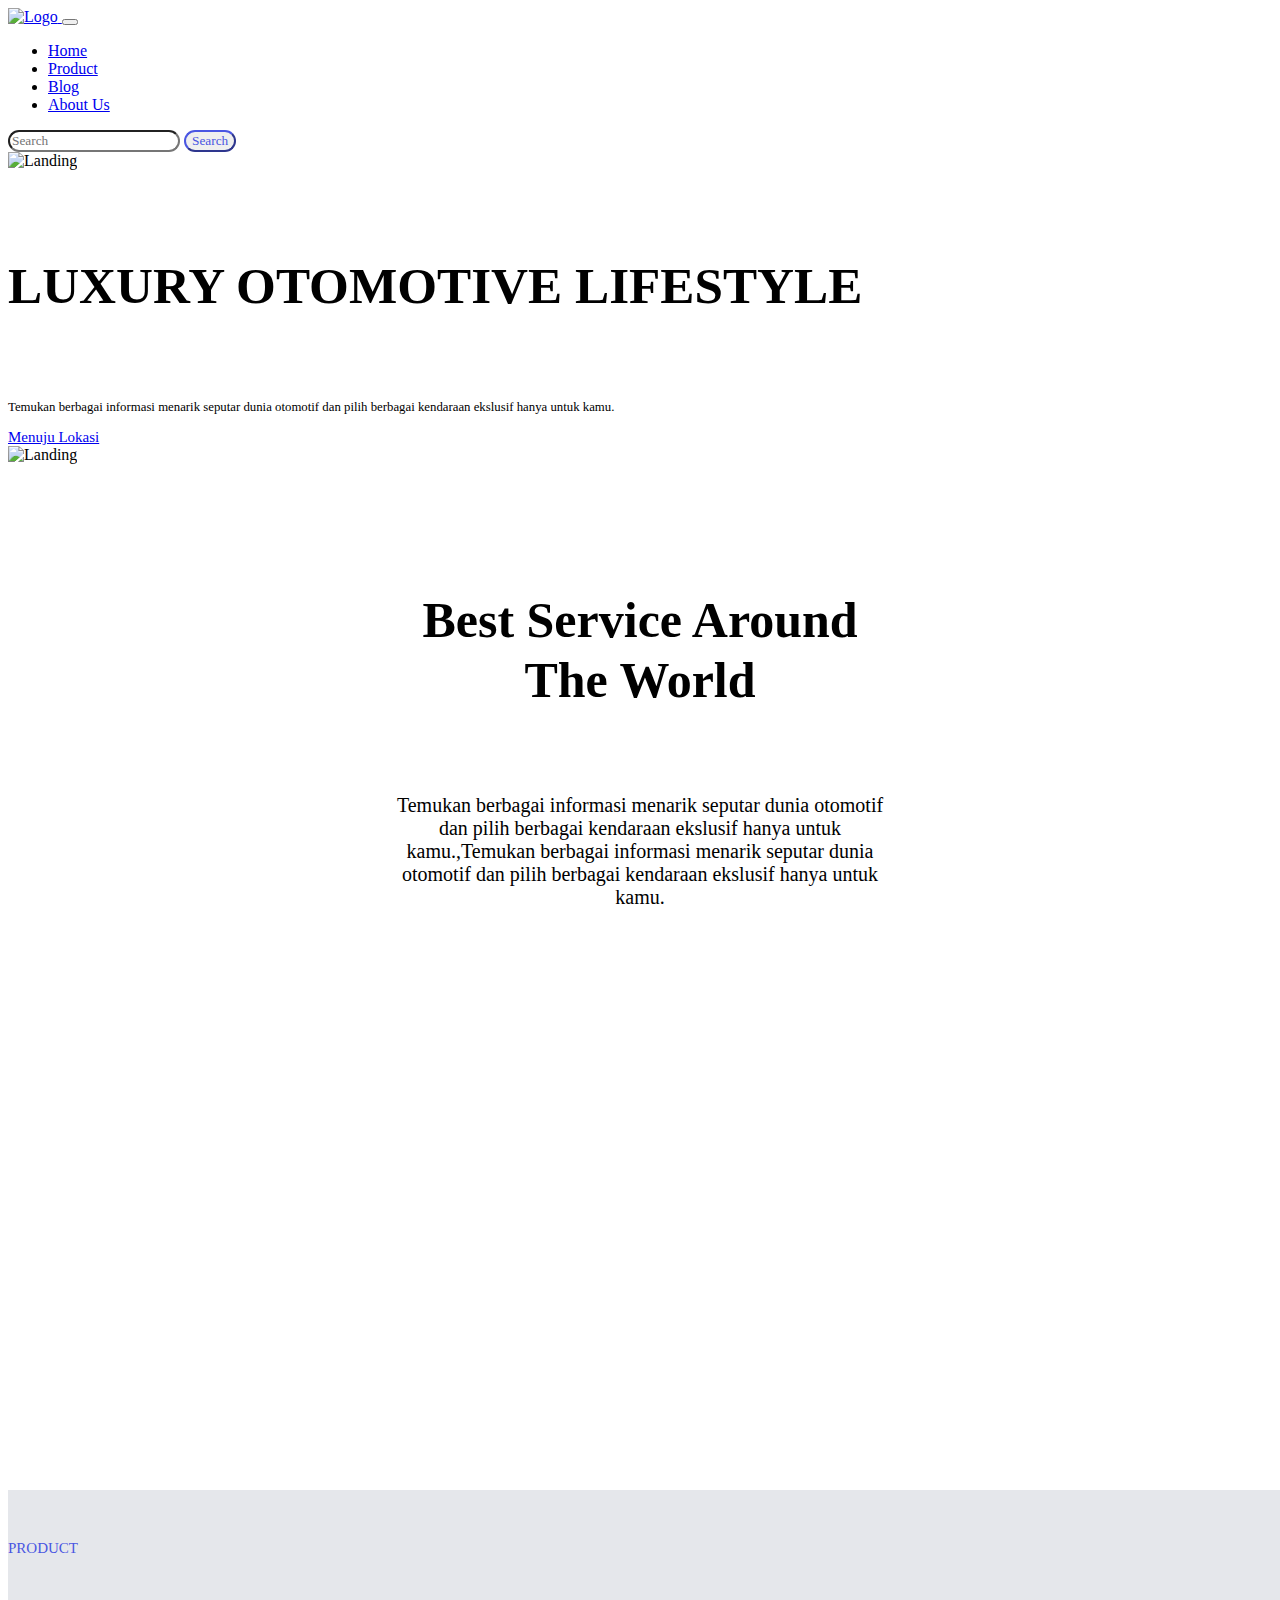
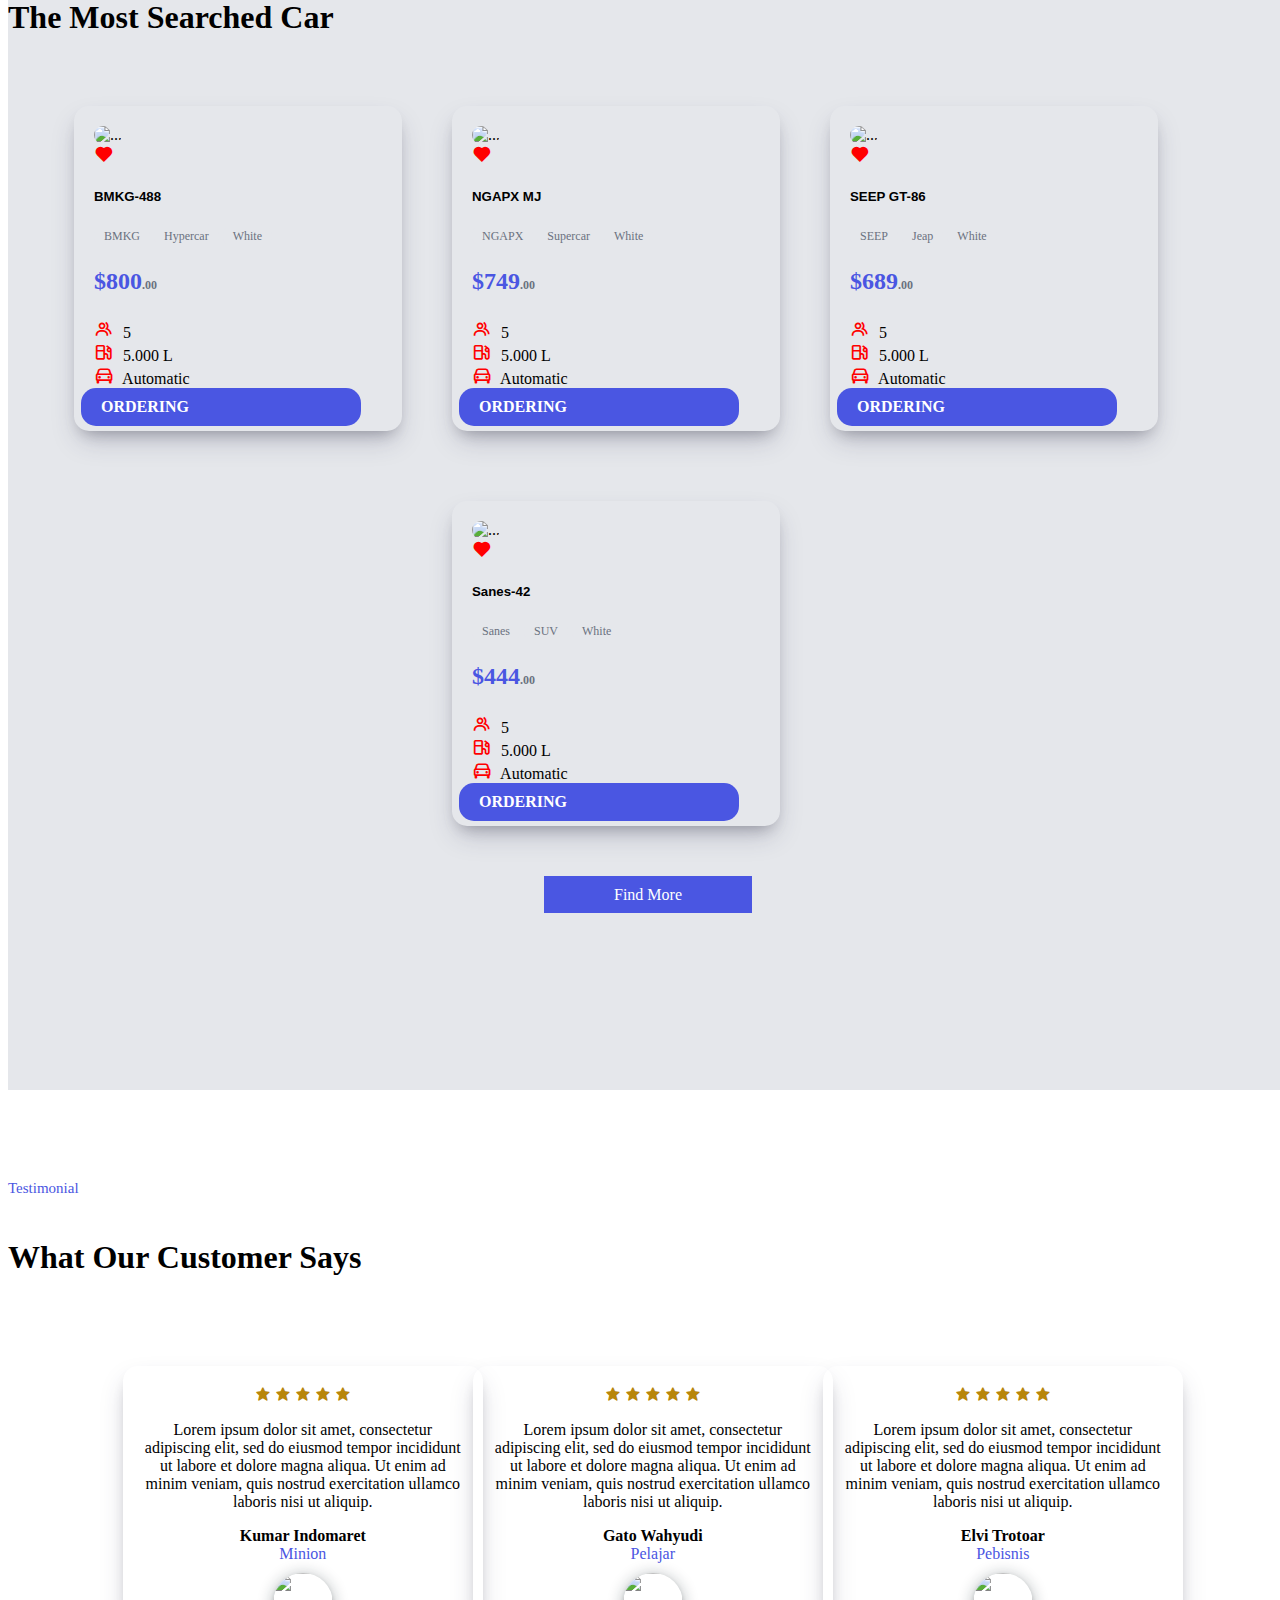
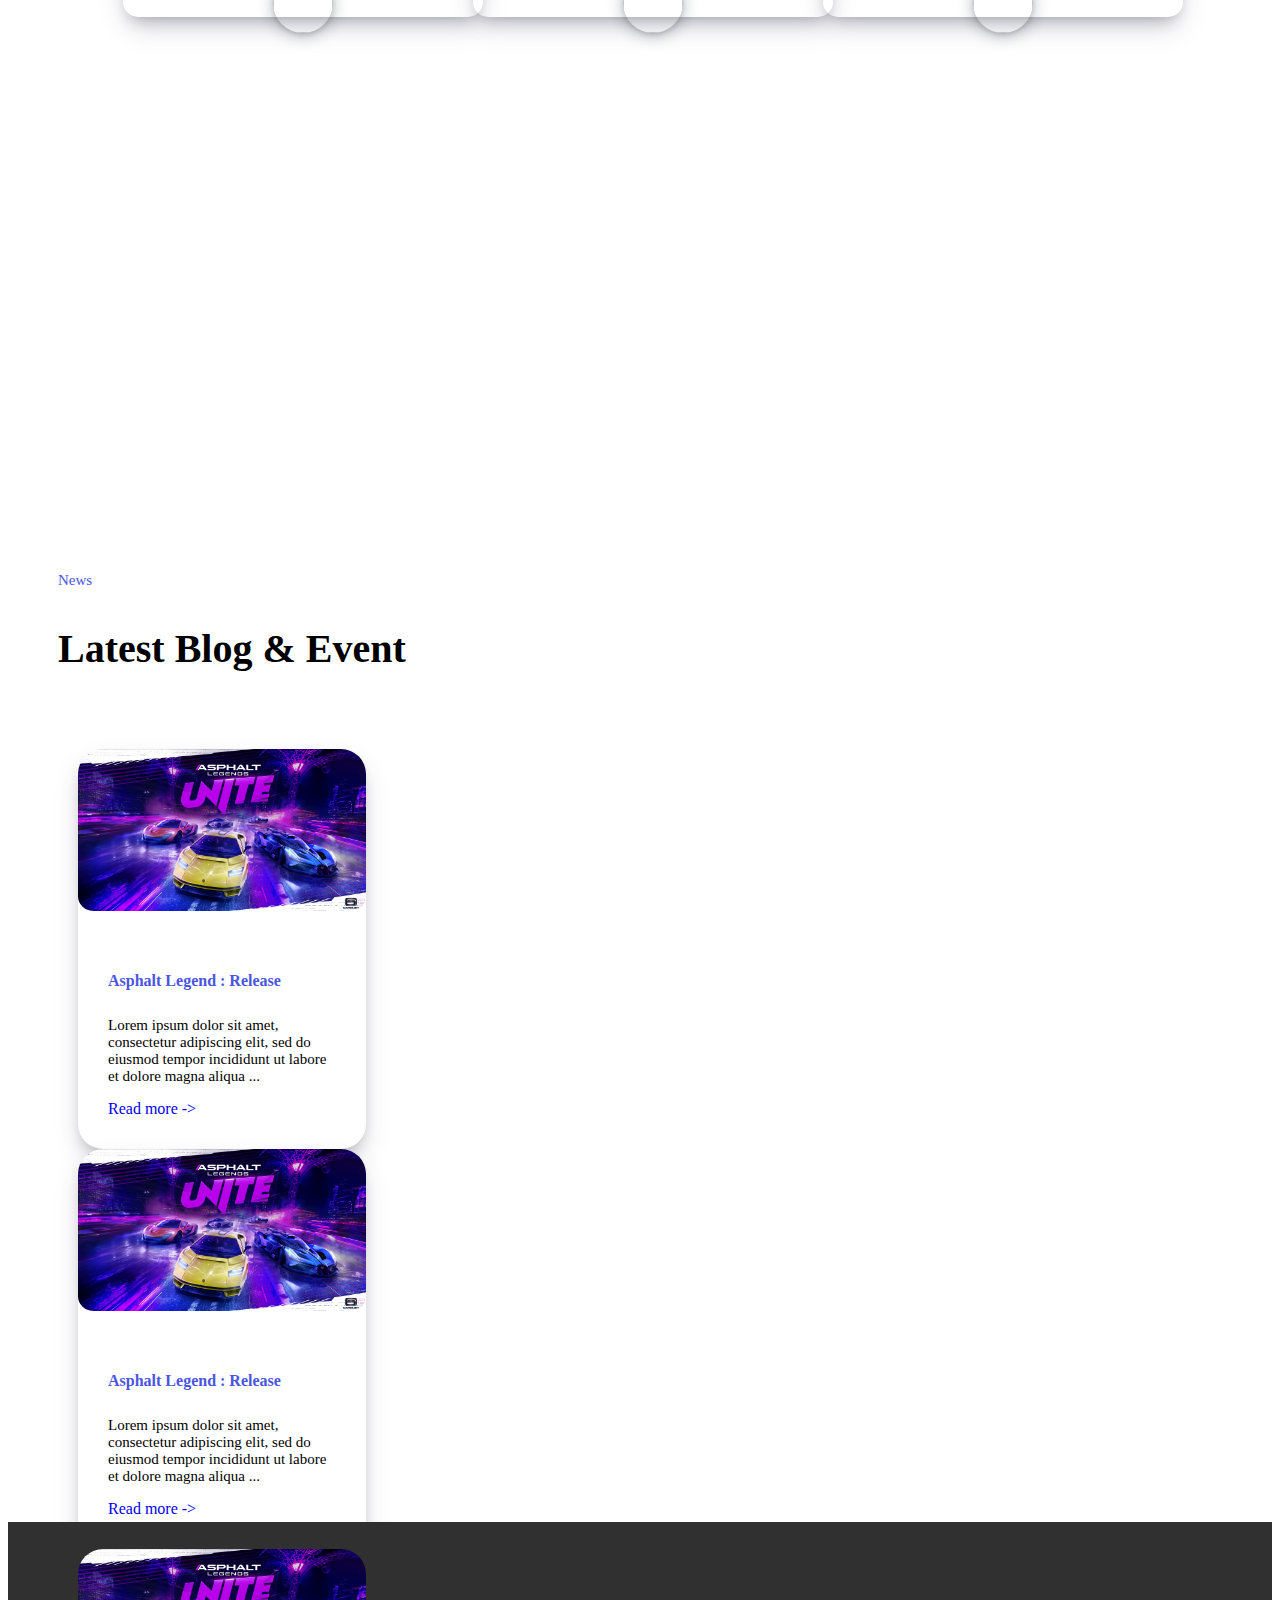
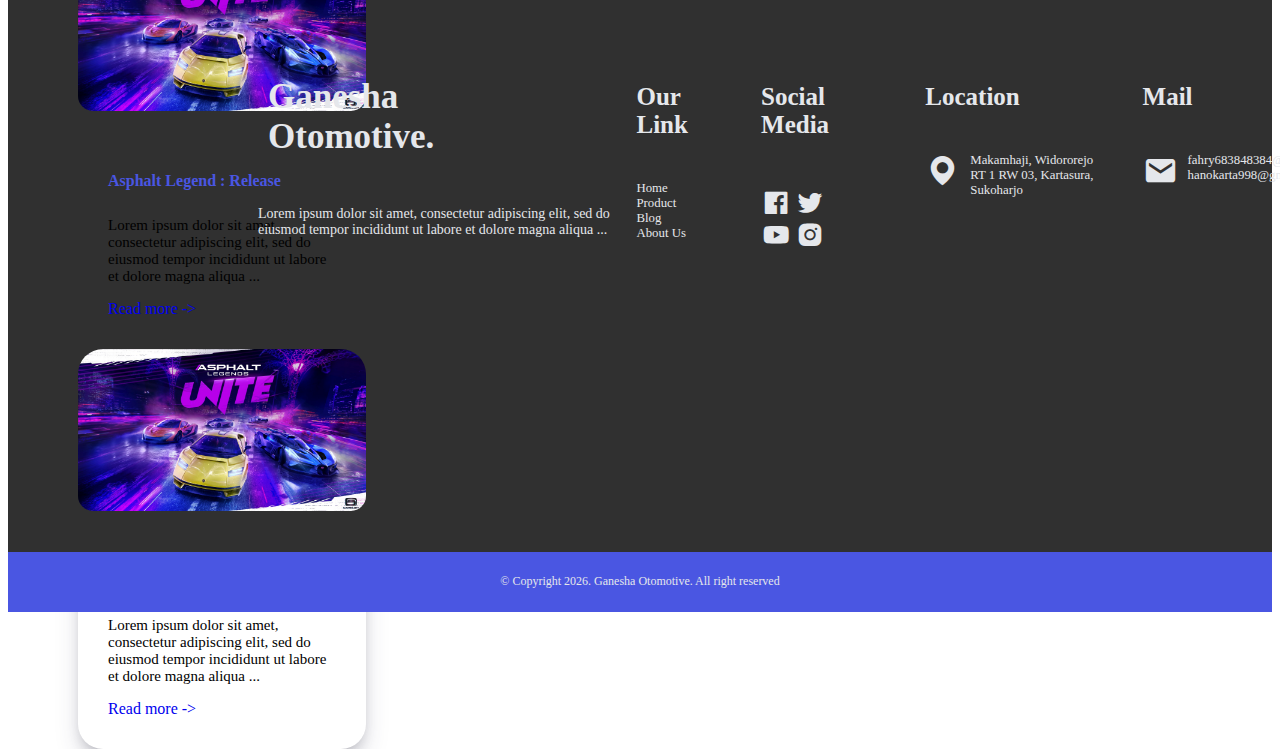
==== index.html @ 3cfb3416 "first commit" ====
<!DOCTYPE html>
<html lang="en">

<head>
    <meta charset="UTF-8">
    <meta name="viewport" content="width=device-width, initial-scale=1.0">

    <link href="https://cdn.jsdelivr.net/npm/bootstrap@5.0.2/dist/css/bootstrap.min.css" rel="stylesheet"
        integrity="sha384-EVSTQN3/azprG1Anm3QDgpJLIm9Nao0Yz1ztcQTwFspd3yD65VohhpuuCOmLASjC" crossorigin="anonymous">
    <link href='https://unpkg.com/boxicons@2.1.4/css/boxicons.min.css' rel='stylesheet'>
    <link rel="shortcut icon" href="/UAS/Assets/favicon.ico" type="image/x-icon">
    <link rel="stylesheet" href="CSS/Home.css">
    <title>Ganesha</title>

    
    <script src="JS/script.js"></script>
</head>

<body>
    <nav class="navbar navbar-expand-lg navbar-light bg-light">
        <div class="container-fluid">
            <a class="navbar-brand" href="/UAS/index.html">
                <img src="/UAS/Assets/Ganesha Logo.png" alt="Logo">
            </a>
            <button class="navbar-toggler" type="button" data-bs-toggle="collapse" data-bs-target="#navbarTogglerDemo01"
                aria-controls="navbarTogglerDemo01" aria-expanded="false" aria-label="Toggle navigation">
                <span class="navbar-toggler-icon"></span>
            </button>
            <div class="collapse navbar-collapse" id="navbarTogglerDemo01">
                <ul class="navbar-nav me-auto mb-2 mb-lg-0 ">
                    <li class="nav-item">
                        <a class="nav-link active" aria-current="page" href="/UAS/index.html">Home</a>
                    </li>
                    <li class="nav-item">
                        <a class="nav-link" aria-current="page" href="/UAS/product.html">Product</a>
                    </li>
                    <li class="nav-item">
                        <a class="nav-link" aria-current="page" href="/UAS/blog.html">Blog</a>
                    </li>
                    <li class="nav-item">
                        <a class="nav-link" aria-current="page" href="/UAS/about.html">About Us</a>
                    </li>
                </ul>
                <form class="d-flex">
                    <input class="form-control me-2" type="search" placeholder="Search" aria-label="Search">
                    <button class="btn btn-outline-success" type="submit">Search</button>
                </form>
            </div>
        </div>
    </nav>

    <header>
        <div class="card bg-grey text-black" id="home">
            <img src="/UAS/Assets/Untitled design (8).png" class="card-img" id="home-img" alt="Landing">
            <div class="card-img-overlay" id="home-overlay">
                <h5 class="card-title" id="home-title">LUXURY OTOMOTIVE LIFESTYLE</h5>
                <p class="card-text" id="home-text">Temukan berbagai informasi menarik seputar dunia otomotif dan pilih
                    berbagai kendaraan ekslusif hanya untuk kamu.</p>
                <a id="scrollButton" href="#" class="btn btn-primary">Menuju Lokasi</a>
            </div>
        </div>
    </header>

    <section>
        <div class="card bg-grey text-black" id="about">
            <img src="/UAS/Assets/Untitled design (9).png" class="card-img" alt="Landing" id="about-img">
            <div class="card-img-overlay" id="about-overlay">
                <h5 class="card-title" id="about-title">Best Service Around The World</h5>
                <p class="card-text" id="about-text">Temukan berbagai informasi menarik seputar dunia otomotif dan pilih
                    berbagai kendaraan
                    ekslusif hanya untuk kamu.,Temukan berbagai informasi menarik seputar dunia otomotif dan pilih
                    berbagai
                    kendaraan ekslusif hanya untuk kamu.</p>
            </div>
        </div>

        <div class="product container-fluid">
            <div class="header-product text-center">PRODUCT</div>
            <h1 class="head-product text-center">The Most Searched Car</h1>
            <div class="row row-product">
                <div class="col-sm-2">
                    <div class="card product-card">
                        <img src="/UAS/Assets/bmw.png" class="card-img-top product-img"
                            alt="...">
                        <div class="position-absolute top-0 end-0 p-2">
                            <i class='bx bxs-heart'></i>
                        </div>
                        <div class="card-body text-center product-body">
                            <h5 class="card-title product-title">BMKG-488</h5>
                            <div class="mb-2">
                                <span class="badge-product">BMKG</span>
                                <span class="badge-product">Hypercar</span>
                                <span class="badge-product">White</span>
                            </div>
                            <p class="price-product">$800<span>.00</span></p>
                            <div class="features d-flex justify-content-center mb-3">
                                <div class="me-3">
                                    <i class='bx bx-group'></i> 5
                                </div>
                                <div class="me-3">
                                    <i class='bx bx-gas-pump'></i> 5.000 L
                                </div>
                                <div>
                                    <i class='bx bx-car'></i> Automatic
                                </div>
                            </div>
                            <div class="btn btn-order">
                                ORDERING
                            </div>
                        </div>
                    </div>
                </div>

                <div class="col-sm-2">
                    <div class="card product-card">
                        <img src="/UAS/Assets/Card-Product.png" class="card-img-top product-img"
                            alt="...">
                        <div class="position-absolute top-0 end-0 p-2">
                            <i class='bx bxs-heart'></i>
                        </div>
                        <div class="card-body text-center product-body">
                            <h5 class="card-title product-title">NGAPX MJ</h5>
                            <div class="mb-2">
                                <span class="badge-product">NGAPX</span>
                                <span class="badge-product">Supercar</span>
                                <span class="badge-product">White</span>
                            </div>
                            <p class="price-product">$749<span>.00</span></p>
                            <div class="features d-flex justify-content-center mb-3">
                                <div class="me-3">
                                    <i class='bx bx-group'></i> 5
                                </div>
                                <div class="me-3">
                                    <i class='bx bx-gas-pump'></i> 5.000 L
                                </div>
                                <div>
                                    <i class='bx bx-car'></i> Automatic
                                </div>
                            </div>
                            <div class="btn btn-order">
                                ORDERING
                            </div>
                        </div>
                    </div>
                </div>

                <div class="col-sm-2">
                    <div class="card product-card">
                        <img src="/UAS/Assets/jeep.png" class="card-img-top product-img"
                            alt="...">
                        <div class="position-absolute top-0 end-0 p-2">
                            <i class='bx bxs-heart'></i>
                        </div>
                        <div class="card-body text-center product-body">
                            <h5 class="card-title product-title">SEEP GT-86</h5>
                            <div class="mb-2">
                                <span class="badge-product">SEEP</span>
                                <span class="badge-product">Jeap</span>
                                <span class="badge-product">White</span>
                            </div>
                            <p class="price-product">$689<span>.00</span></p>
                            <div class="features d-flex justify-content-center mb-3">
                                <div class="me-3">
                                    <i class='bx bx-group'></i> 5
                                </div>
                                <div class="me-3">
                                    <i class='bx bx-gas-pump'></i> 5.000 L
                                </div>
                                <div>
                                    <i class='bx bx-car'></i> Automatic
                                </div>
                            </div>
                            <div class="btn btn-order">
                                ORDERING
                            </div>
                        </div>
                    </div>
                </div>

                <div class="col-sm-2">
                    <div class="card product-card">
                        <img src="/UAS/Assets/ferrari.png" class="card-img-top product-img"
                            alt="...">
                        <div class="position-absolute top-0 end-0 p-2">
                            <i class='bx bxs-heart'></i>
                        </div>
                        <div class="card-body text-center product-body">
                            <h5 class="card-title product-title">Sanes-42</h5>
                            <div class="mb-2">
                                <span class="badge-product">Sanes</span>
                                <span class="badge-product">SUV</span>
                                <span class="badge-product">White</span>
                            </div>
                            <p class="price-product">$444<span>.00</span></p>
                            <div class="features d-flex justify-content-center mb-3">
                                <div class="me-3">
                                    <i class='bx bx-group'></i> 5
                                </div>
                                <div class="me-3">
                                    <i class='bx bx-gas-pump'></i> 5.000 L
                                </div>
                                <div>
                                    <i class='bx bx-car'></i> Automatic
                                </div>
                            </div>
                            <div class="btn btn-order">
                                ORDERING
                            </div>
                        </div>
                    </div>
                </div>
            </div>
            <div class="btn-duct" style="text-align: center">
                <a href="product.html" class="btn-prod btn-primary">Find More</a>
            </div>
        </div>

        <div class="rate container">
            <div class="header-rate text-center">Testimonial</div>
            <h1 class="head-rate text-center">What Our Customer Says</h1>
            <div class="row row-rate">
                <div class="col-md-3">
                    <div class="card card-rate">
                        <div class="stars">
                            <i class='bx bxs-star'></i>
                            <i class='bx bxs-star'></i>
                            <i class='bx bxs-star'></i>
                            <i class='bx bxs-star'></i>
                            <i class='bx bxs-star'></i>
                        </div>
                        <p>Lorem ipsum dolor sit amet, consectetur adipiscing elit, sed do eiusmod tempor incididunt ut labore et dolore magna aliqua. Ut enim ad minim veniam, quis nostrud exercitation ullamco laboris nisi ut aliquip.</p>
                        <div class="name-rate">
                            Kumar Indomaret
                        </div>
                        <div class="role-rate">
                            Minion
                        </div>
                        <img src="/UAS/Assets/kumar.jpg" alt="">
                    </div>
                </div>

                <div class="col-md-3">
                    <div class="card card-rate">
                        <div class="stars">
                            <i class='bx bxs-star'></i>
                            <i class='bx bxs-star'></i>
                            <i class='bx bxs-star'></i>
                            <i class='bx bxs-star'></i>
                            <i class='bx bxs-star'></i>
                        </div>
                        <p>Lorem ipsum dolor sit amet, consectetur adipiscing elit, sed do eiusmod tempor incididunt ut labore et dolore magna aliqua. Ut enim ad minim veniam, quis nostrud exercitation ullamco laboris nisi ut aliquip.</p>
                        <div class="name-rate">
                            Gato Wahyudi
                        </div>
                        <div class="role-rate">
                            Pelajar
                        </div>
                        <img src="/UAS/Assets/testi2.jpg" alt="">
                    </div>
                </div>

                <div class="col-md-3">
                <div class="card card-rate">
                    <div class="stars">
                        <i class='bx bxs-star'></i>
                        <i class='bx bxs-star'></i>
                        <i class='bx bxs-star'></i>
                        <i class='bx bxs-star'></i>
                        <i class='bx bxs-star'></i>
                    </div>
                    <p>Lorem ipsum dolor sit amet, consectetur adipiscing elit, sed do eiusmod tempor incididunt ut labore et dolore magna aliqua. Ut enim ad minim veniam, quis nostrud exercitation ullamco laboris nisi ut aliquip.</p>
                    <div class="name-rate">
                        Elvi Trotoar
                    </div>
                    <div class="role-rate">
                        Pebisnis
                    </div>
                    <img src="/UAS/Assets/testi3.jpg" alt="">
                </div>
                </div>
            </div>
        </div>

        <div class="adse">
            <div class="adse-text">
                <h4>Start Your Journey Now</h4>
                <p>Kami akan membantu anda dalam mencari mobil impian anda yang akan membawa petualangan baru dalam hidup.</p>
            </div>
            <div class="img-adse">
                <img src="/UAS/Assets/mobil-biru.png" alt="" srcset="">
            </div>
        </div>

        <div class="news container">
            <div class="header-news text-center">News</div>
            <h1 class="head-news text-center">Latest Blog & Event</h1>
                <div class="row row-news row-cols-1 row-cols-md-5">
                    <div class="col">
                        <div class="card card-news">
                        <img src="Assets/asphalt-legends-unite-03-26-24-1.jpg" class="card-img-top img-news" alt="...">
                        <div class="card-body body-news">
                            <h5 class="news-title">Asphalt Legend : Release</h5>
                            <p class="news-text">Lorem ipsum dolor sit amet, consectetur adipiscing elit, sed do eiusmod tempor incididunt ut labore et dolore magna aliqua ...</p>
                            <div class="more-news">
                                <a href="#">Read more -&gt;</a>
                            </div>
                        </div>
                        </div>
                    </div>

                    <div class="col">
                        <div class="card card-news">
                        <img src="Assets/asphalt-legends-unite-03-26-24-1.jpg" class="card-img-top img-news" alt="...">
                        <div class="card-body body-news">
                            <h5 class="news-title">Asphalt Legend : Release</h5>
                            <p class="news-text">Lorem ipsum dolor sit amet, consectetur adipiscing elit, sed do eiusmod tempor incididunt ut labore et dolore magna aliqua ...</p>
                            <div class="more-news">
                                <a href="#">Read more -&gt;</a>
                            </div>
                        </div>
                        </div>
                    </div>

                    <div class="col">
                        <div class="card card-news">
                        <img src="Assets/asphalt-legends-unite-03-26-24-1.jpg" class="card-img-top img-news" alt="...">
                        <div class="card-body body-news">
                            <h5 class="news-title">Asphalt Legend : Release</h5>
                            <p class="news-text">Lorem ipsum dolor sit amet, consectetur adipiscing elit, sed do eiusmod tempor incididunt ut labore et dolore magna aliqua ...</p>
                            <div class="more-news">
                                <a href="#">Read more -&gt;</a>
                            </div>
                        </div>
                        </div>
                    </div>

                    <div class="col">
                        <div class="card card-news">
                        <img src="Assets/asphalt-legends-unite-03-26-24-1.jpg" class="card-img-top img-news" alt="...">
                        <div class="card-body body-news">
                            <h5 class="news-title">Asphalt Legend : Release</h5>
                            <p class="news-text">Lorem ipsum dolor sit amet, consectetur adipiscing elit, sed do eiusmod tempor incididunt ut labore et dolore magna aliqua ...</p>
                            <div class="more-news">
                                <a href="#">Read more -&gt;</a>
                            </div>
                        </div>
                        </div>
                    </div>
                </div>

    </section>

    <footer>
        <div class="footer container-fluid">
            <div class="row row-footer row-cols-0 row-cols-md-3">
                <div class="col col-foot-brand">
                    <div class="logo-footer">
                        <img src="/UAS/Assets/Ganesha-Logo2.png" alt="" srcset="">
                        <h3>Ganesha Otomotive.</h3>
                    </div>
                    <p>Lorem ipsum dolor sit amet, consectetur adipiscing elit, sed do eiusmod tempor incididunt ut labore et dolore magna aliqua ...</p>
                </div>
                <div class="col col-foot-link">
                    <h5>Our Link</h5>
                    <ul class="list-link">
                        <li>Home</li>
                        <li>Product</li>
                        <li>Blog</li>
                        <li>About Us</li>
                    </ul>
                </div>
                <div class="col col-foot-socmed">
                    <h5>Social Media</h5>
                    <a href="#"><i class='bx bxl-facebook-square'></i></a>
                    <a href="#"><i class='bx bxl-twitter'></i></a>
                    <a href="#"><i class='bx bxl-youtube' ></i></a>
                    <a href="#"><i class='bx bxl-instagram-alt' ></i></a>
                </div>
                <div class="col col-foot-loc">
                    <h5>Location</h5>
                    <p><a href="#"><i class='bx bxs-map'></i></a>Makamhaji, Widororejo RT 1 RW 03, Kartasura, Sukoharjo</p>
                </div>
                <div class="col col-foot-mail">
                    <h5>Mail</h5>
                    <p><a href="#"><i class='bx bxs-envelope' ></i></a>fahry683848384@gmail.com hanokarta998@gmail.com</p>
                </div>
                <div class="col col-foot-call">
                    <h5>Call Now</h5>
                    <p><a href="#"><i class='bx bxs-phone-call' ></i></a>021 9832 333 21<br>+62 8753 50353 2322</p>
                </div>
            </div>
        </div>

        <div id="copyright">
            <p>&copy; Copyright <span id="current-year"></span>. Ganesha Otomotive. All right reserved</p>
        </div>
    </footer>


    <script src="JS/script.js"></script>

    <script src="https://cdn.jsdelivr.net/npm/@popperjs/core@2.9.2/dist/umd/popper.min.js"
        integrity="sha384-IQsoLXl5PILFhosVNubq5LC7Qb9DXgDA9i+tQ8Zj3iwWAwPtgFTxbJ8NT4GN1R8p"
        crossorigin="anonymous"></script>
    <script src="https://cdn.jsdelivr.net/npm/bootstrap@5.0.2/dist/js/bootstrap.min.js"
        integrity="sha384-cVKIPhGWiC2Al4u+LWgxfKTRIcfu0JTxR+EQDz/bgldoEyl4H0zUF0QKbrJ0EcQF"
        crossorigin="anonymous"></script>
</body>

</html>
---- CSS/Home.css ----
*{
    font-family: 'Poppins';
}

@font-face {
    font-family: 'Judul';
    src: url(/UAS/Font/Poppins-Bold.ttf);
}

@font-face {
    font-family: 'subjudul';
    src: url(/UAS/Font/Poppins-SemiBold.ttf);
}

@font-face {
    font-family: 'biasa';
    src: url(/UAS/Font/Poppins-Regular.ttf);
}

body {
    overflow-x: hidden;
}

.navbar-brand img {
    width: 20%;
}

.navbar-nav {
    left: -50px;
}

.navbar-collapse .active {
    border-color: blue;
}

.nav-link:hover {
    color: blueviolet;
}

.form-control {
    border-radius: 50px;
}

.btn-outline-success {
    border-color: #4a56e2;
    color: #4a56e2;
    border-radius: 50px;
}

.btn-outline-success:hover{
    background-color: #4a56e2;
}


#home-overlay {
    left: 60vw;
    align-content: center;
}


#home-title {
    font-family: 'judul';
    font-size: 4vw;
    color: #000;
}

#home-text {
    font-family: 'biasa';
    font-size: 1vw;
    display: flex;
}

header .btn-primary {
    font-family: 'subjudul';
    border-radius: 50px;
}
header .btn-primary {
    font-family: 'subjudul';
    border-radius: 50px;
    width: 80px;
    height: 20px;
    font-size: 5px;
}

@media screen and (min-width: 1024px) {
    header .btn-primary{
        width: 150px;
        height: 35px;
        font-size: 15px;
    }
}

#about-overlay {
    height: 100vh;
    align-items: center;
    justify-content: space-between;
    text-align: center;
    margin-left: 30%;
    margin-right: 30%;
    margin-top: 10%;
}

#about-title {
    font-family: 'judul';
    font-size: 15px;
    line-height: 1.2;
    color: #000;
}

#about-text {
    font-family: 'biasa';
    font-size: 7px;
    display: flex;
}

@media screen and (min-width: 1024px) {
    #about-title{
        font-size: 50px;
    }
    #about-text{
        font-size: 20px;
    }
}

.product {
    background-color: #e5e7eb;
    padding-top: 50px;
    padding-bottom: 70px;
    width: 100vw;
    height: 120%;
}

.header-product {
    font-family: 'biasa';
    font-size: 15px;
    color: #4a56e2;
    padding-bottom: 20px;
}

.head-product {
    font-family: 'judul';
    margin-bottom: 70px;
}

.row-product {
    display: flex;
    flex-wrap: wrap;
    gap: 50px;
    justify-content: center;
    height: auto;
    margin-left: 17vw;
}

.product-card {
    border-radius: 15px;
    padding: 20px 20px 5px 20px;
    box-shadow: rgba(0, 0, 0, 0.25) 0px 54px 55px, rgba(0, 0, 0, 0.12) 0px -12px 30px, rgba(0, 0, 0, 0.12) 0px 4px 6px, rgba(0, 0, 0, 0.17) 0px 12px 13px, rgba(0, 0, 0, 0.09) 0px -3px 5px;box-shadow: rgba(50, 50, 93, 0.25) 0px 2px 5px -1px, rgba(0, 0, 0, 0.3) 0px 1px 3px -1px;box-shadow: rgba(50, 50, 93, 0.25) 0px 13px 27px -5px, rgba(0, 0, 0, 0.3) 0px 8px 16px -8px;
    width: 18rem; 
    margin-bottom: 20px;
    transition: transform 0.3s ease, box-shadow 0.3s ease;
}
.product-card:hover {
    transform: scale(1.05); 
}

.product-card img {
    border-radius: 15px;
    max-height: 250px;  
    object-fit: cover;  
}

.product-title {
    font-family: 'judul', sans-serif;
}

.price-product {
    color: #4a56e2;
    font-size: 24px;
    font-weight: bold;
}

.price-product span {
    color: #6b7280;
    font-size: 12px;
    font-weight: bold;
}

.badge-product {
    background-color: #e5e7eb;
    color: #6b7280;
    border-radius: 15px;
    padding: 5px 10px;
    font-size: 12px;
}

.features i {
    margin-right: 5px;
}

.btn-order {
    background-color: #4a56e2;
    color: white;
    width: 15rem;
    border-radius: 15px;
    margin-left: -13px;
    padding: 10px 20px;
    font-weight: bold;
    cursor: pointer;  
}

.product-card i {
    font-size: 20px;
    color: red;
}

.btn-duct{
    margin-top: 40px;
    align-items: center;
}

.btn-prod {
    font-family: 'subjudul';
    background-color: #4a56e2;
    text-decoration: none;
    color: white;
    padding: 10px 70px;
    cursor: pointer;
}

@media screen and (min-width: 1024px) {
    .product{
        background-color: #e5e7eb;
        padding-top: 50px;
        padding-bottom: 70px;
        width: 100vw;
        height: 120vh;
    }
    .row-product {
        display: flex;
        flex-wrap: wrap;
        gap: 50px;
        justify-content: center;
        height: auto;
        margin-left: -5vw;
    }
}


.header-rate {
    color: #4a56e2;
    font-family: 'biasa';
    font-size: 15px;
    margin-top: 90px;
    padding-bottom: 20px;
}

.head-rate {
    font-family: 'judul';
}

.row-rate {
    gap: 40px;
    margin-top: 100px;
    margin-bottom: 200px;
    margin-left: 2vw;
    position: relative;
    display: flex;
    justify-content: center;
    
}

.card-rate {
    border: none;
    border-radius: 15px;
    box-shadow: rgba(0, 0, 0, 0.25) 0px 54px 55px, rgba(0, 0, 0, 0.12) 0px -12px 30px, rgba(0, 0, 0, 0.12) 0px 4px 6px, rgba(0, 0, 0, 0.17) 0px 12px 13px, rgba(0, 0, 0, 0.09) 0px -3px 5px;box-shadow: rgba(50, 50, 93, 0.25) 0px 2px 5px -1px, rgba(0, 0, 0, 0.3) 0px 1px 3px -1px;box-shadow: rgba(50, 50, 93, 0.25) 0px 13px 27px -5px, rgba(0, 0, 0, 0.3) 0px 8px 16px -8px;
    text-align: center;
    padding: 20px;
    width: 25rem;
}
.card-rate img {
    border-radius: 50%;
    width: 60px;
    height: 60px;
    margin-top: -30px;
    position: relative;
    align-self: center;
    bottom: -40px;
    box-shadow: rgba(14, 30, 37, 0.12) 0px 2px 4px 0px, rgba(14, 30, 37, 0.32) 0px 2px 16px 0px;
}
.card-rate .stars {
    color: darkgoldenrod;
}
.card-rate .name-rate {
    font-weight: bold;
    margin-top: 10px;
}
.card-rate .role-rate {
    color: #4a56e2;
}


@media screen and (min-width: 1024px) {
    .row-rate {
        gap: 10px;
        margin-top: 100px;
        margin-bottom: 200px;
        position: relative;
        display: flex;
        justify-content: center;
        
    }
    
    .card-rate {
        border: none;
        border-radius: 15px;
        box-shadow: rgba(0, 0, 0, 0.25) 0px 54px 55px, rgba(0, 0, 0, 0.12) 0px -12px 30px, rgba(0, 0, 0, 0.12) 0px 4px 6px, rgba(0, 0, 0, 0.17) 0px 12px 13px, rgba(0, 0, 0, 0.09) 0px -3px 5px;box-shadow: rgba(50, 50, 93, 0.25) 0px 2px 5px -1px, rgba(0, 0, 0, 0.3) 0px 1px 3px -1px;box-shadow: rgba(50, 50, 93, 0.25) 0px 13px 27px -5px, rgba(0, 0, 0, 0.3) 0px 8px 16px -8px;
        text-align: center;
    
        padding: 20px;
        margin: -10px;
        width: 20rem;
    }

}

.adse {
    width: 100%;
    height: 35vh;
    background-image: url('/UAS/Assets/Banner-Biru.png');
    background-position: center;
    position: relative;
    display: flex;
    
}

.adse-text {
    color: white;
    width: 450px;
    height: 200px;
    padding-top: 50px;
    margin-left: 7%;
}

.adse-text h4 {
    font-family: 'judul';
    font-size: 15px;
}

.adse-text p {
    font-family: 'biasa';
    font-size: 2vw;
    width: 150px;
}

.img-adse {
    position: relative;
    display: flex;
    align-self: center;
    margin-top: -50px;
}

.img-adse img{
    width: 520px;
    height: auto;
}

@media screen and (min-width: 1024px) {
    .adse-text {
        color: white;
        width: 450px;
        height: 200px;
        padding-top: 50px;
        margin-left: 20%;
    }
    
    .adse-text h4 {
        font-family: 'judul';
        font-size: 30px;
    }
    
    .adse-text p {
        font-family: 'biasa';
        font-size: 15px;
        width: 400px;
    }
    
    .img-adse {
        position: relative;
        display: flex;
        align-self: center;
        margin-top: -50px;
    }
    
    .img-adse img{
        width: 520px;
        height: auto;
    }

}

.news {
    height: 280vh;
    padding: 50px;
}

.header-news {
    font-family: 'biasa';
    font-size: 15px;
    color: #4a56e2;
    padding-bottom: 10px;
}

.head-news {
    font-family: 'judul';
    font-size: 40px;
    padding-bottom: 50px;
}

.row-news {
    margin: 30px;
    gap: 15px;
    justify-content: space-between;
}

.card-news {
    border-radius: 25px;
    width: 18rem;
    height: 25rem;
    box-shadow: rgba(0, 0, 0, 0.25) 0px 54px 55px, rgba(0, 0, 0, 0.12) 0px -12px 30px, rgba(0, 0, 0, 0.12) 0px 4px 6px, rgba(0, 0, 0, 0.17) 0px 12px 13px, rgba(0, 0, 0, 0.09) 0px -3px 5px;box-shadow: rgba(50, 50, 93, 0.25) 0px 2px 5px -1px, rgba(0, 0, 0, 0.3) 0px 1px 3px -1px;box-shadow: rgba(50, 50, 93, 0.25) 0px 13px 27px -5px, rgba(0, 0, 0, 0.3) 0px 8px 16px -8px;
}

.img-news {
    width: 18rem;
    height: auto;
    border-radius: 25px 25px 15px 15px;
}

.body-news {
    padding: 30px;
}

.news-title {
    font-family: 'subjudul';
    color: #4a56e2;
    font-size: 16px;
    font-weight: bold;
}

.news-text {
    font-family: 'biasa';
    color: #000;
    font-size: 15px;
}

.more-news {
    position: relative;
    display: flex;
    gap: .1rem;
    color: #4a56e2;
}

.more-news a {
    font-family: 'subjudul';
    text-decoration: none;
    font-size: 16px;
}

/* responsif news */
@media screen and (min-width: 1024px) {
    
    .news {
        height: 100vh;
        padding: 50px;
    }


    .row-news {
        margin: 20px;
        gap: 0px;
        justify-content: space-between;
    }
}
/* responsif news */

.footer {
    background-color: #303030;
    height: 40vw;
    align-content: center;
}

.row-footer {
    position: relative;
    display: flex;
    margin-left: 60px;
    margin-right: 5px;
    margin-bottom: 20px;
}

.logo-footer {
    position: relative;
    display: flex;
    gap: 10px;
}

.logo-footer img {
    height: 30px;   
}

.logo-footer h3 {
    color: #e5e7eb;
    font-family: 'judul';
    font-size: 10px;
    width: 10px;
}

.col-foot-brand {
    margin: 40px 0px 0 0;
}

.col-foot-brand p {
    color: #e5e7eb;
    font-family: 'biasa';
    font-size: 5px;
    width: 140px;
}

.col-foot-link {
    margin-top: 40px;
    position: relative;
    gap: 10px;
    width: 14vw;

}

.col-foot-link h5 {
    color: #e5e7eb;
    display: flex;
    font-family: 'subjudul';
    font-size: 10px;
}

.list-link {
    list-style: none;
    padding-left: 0;
    color: #e5e7eb;
    font-family: 'biasa';
    font-size: 1vw;
}

.col-foot-socmed {
    margin: 40px 70px 0 0;
    position: relative;
}

.col-foot-socmed h5 {
    color: #e5e7eb;
    font-family: 'subjudul';
    font-size: 10px;
}

.col-foot-socmed i {
    color: #e5e7eb;
    font-size: 10px;
}

.col-foot-loc {
    position: relative;
    width: 330px;
}

.col-foot-loc h5 {
    color: #e5e7eb;
    font-family: 'subjudul';
    font-size: 10px;
}

.col-foot-loc a {
    color: #e5e7eb;
    font-size: 13px;
    padding-right: 10px;
}

.col-foot-loc p {
    position: relative;
    display: flex;
    color: #e5e7eb;
    font-size: 1vw;
    width: 25vw;
}

.col-foot-mail {
  position: relative;

}

.col-foot-mail h5 {
    color: #e5e7eb;
    font-family: 'subjudul';
    font-size: 10px;
}

.col-foot-mail a {
    color: #e5e7eb;
    font-size: 13px;
    padding-right: 10px;
}

.col-foot-mail p {
    position: relative;
    display: flex;
    color: #e5e7eb;
    font-size: 1vw;
    width: 40%;
}

.col-foot-call {
    position: relative;
}

.col-foot-call h5 {
    color: #e5e7eb;
    font-family: 'subjudul';
    font-size: 10px;
}

.col-foot-call a {
    color: #e5e7eb;
    font-size: 13px;
    padding-right: 10px;
}

.col-foot-call p {
    position: relative;
    display: flex;
    color: #e5e7eb;
    font-size: 1vw;
}

#copyright {
    height: 2.5rem;
    background-color: #4a56e2;
    text-align: center;
    padding: 10px 0 10px 0;
}

#copyright {
    color: #e5e7eb;
    font-family: 'biasa';
    font-size: 12px;
}

@media screen and (min-width: 1024px) {
    .footer {
        background-color: #303030;
        height: 70vh;
        align-content: center;
    }
    .row-footer {
        position: relative;
        display: flex;
        margin-left: 250px;
        width: 100vw;
        height: 50vh;
    }
    .logo-footer img {
        height: 100px;   
    }
    .logo-footer img {
        height: 100px;   
    }
    .logo-footer h3 {
        color: #e5e7eb;
        font-family: 'judul';
        font-size: 35px;
    }
    .col-foot-brand p {
        color: #e5e7eb;
        font-family: 'biasa';
        font-size: 14px;
        width: auto;
    }

    
.col-foot-link {
    margin: 40px 70px 0 0;
    gap: 10px;
    width: auto;
    bottom: 0;
    left: 0;

}

.col-foot-link h5 {
    color: #e5e7eb;
    font-family: 'subjudul';
    font-size: 25px;
}

.list-link {
    list-style: none;
    padding-left: 0;
    color: #e5e7eb;
    font-family: 'biasa';
}

.col-foot-socmed {
    margin: 40px 70px 0 0;
    position: relative;
    top: 0;
    left: 0;
}

.col-foot-socmed h5 {
    color: #e5e7eb;
    font-family: 'subjudul';
    padding-bottom: 7px;
    font-size: 25px;
}

.col-foot-socmed i {
    color: #e5e7eb;
    font-size: 30px;
}

.col-foot-loc {
    margin: 40px 20px 40px 20px;
    width: 330px;
    position: relative;
    bottom: 0;
}

.col-foot-loc h5 {
    color: #e5e7eb;
    font-family: 'subjudul';
    font-size: 25px;
}

.col-foot-loc a {
    color: #e5e7eb;
    font-size: 35px;
    padding-right: 10px;
}

.col-foot-loc p {
    position: relative;
    display: flex;
    color: #e5e7eb;
    width: 100%;
}

.col-foot-mail {
    margin: 40px 20px 40px 20px;
    width: 300px;
    position: relative;
    top: 0;
    left: 0;
}

.col-foot-mail h5 {
    color: #e5e7eb;
    font-family: 'subjudul';
    font-size: 25px;
}

.col-foot-mail a {
    color: #e5e7eb;
    font-size: 35px;
    padding-right: 10px;
}

.col-foot-mail p {
    position: relative;
    display: flex;
    color: #e5e7eb;
}

.col-foot-call {
    margin: 40px 20px 40px 20px;
    width: 260px;
    position: relative;
    top: 0;
    left: 0;
}

.col-foot-call h5 {
    color: #e5e7eb;
    font-family: 'subjudul';
    font-size: 25px;
}

.col-foot-call a {
    color: #e5e7eb;
    font-size: 35px;
    padding-right: 10px;
}

.col-foot-call p {
    position: relative;
    display: flex;
    color: #e5e7eb;
}

#copyright {
    height: 2.5rem;
    background-color: #4a56e2;
    text-align: center;
    padding: 10px 0 10px 0;
}

#copyright {
    color: #e5e7eb;
    font-family: 'biasa';
    font-size: 12px;
}

}
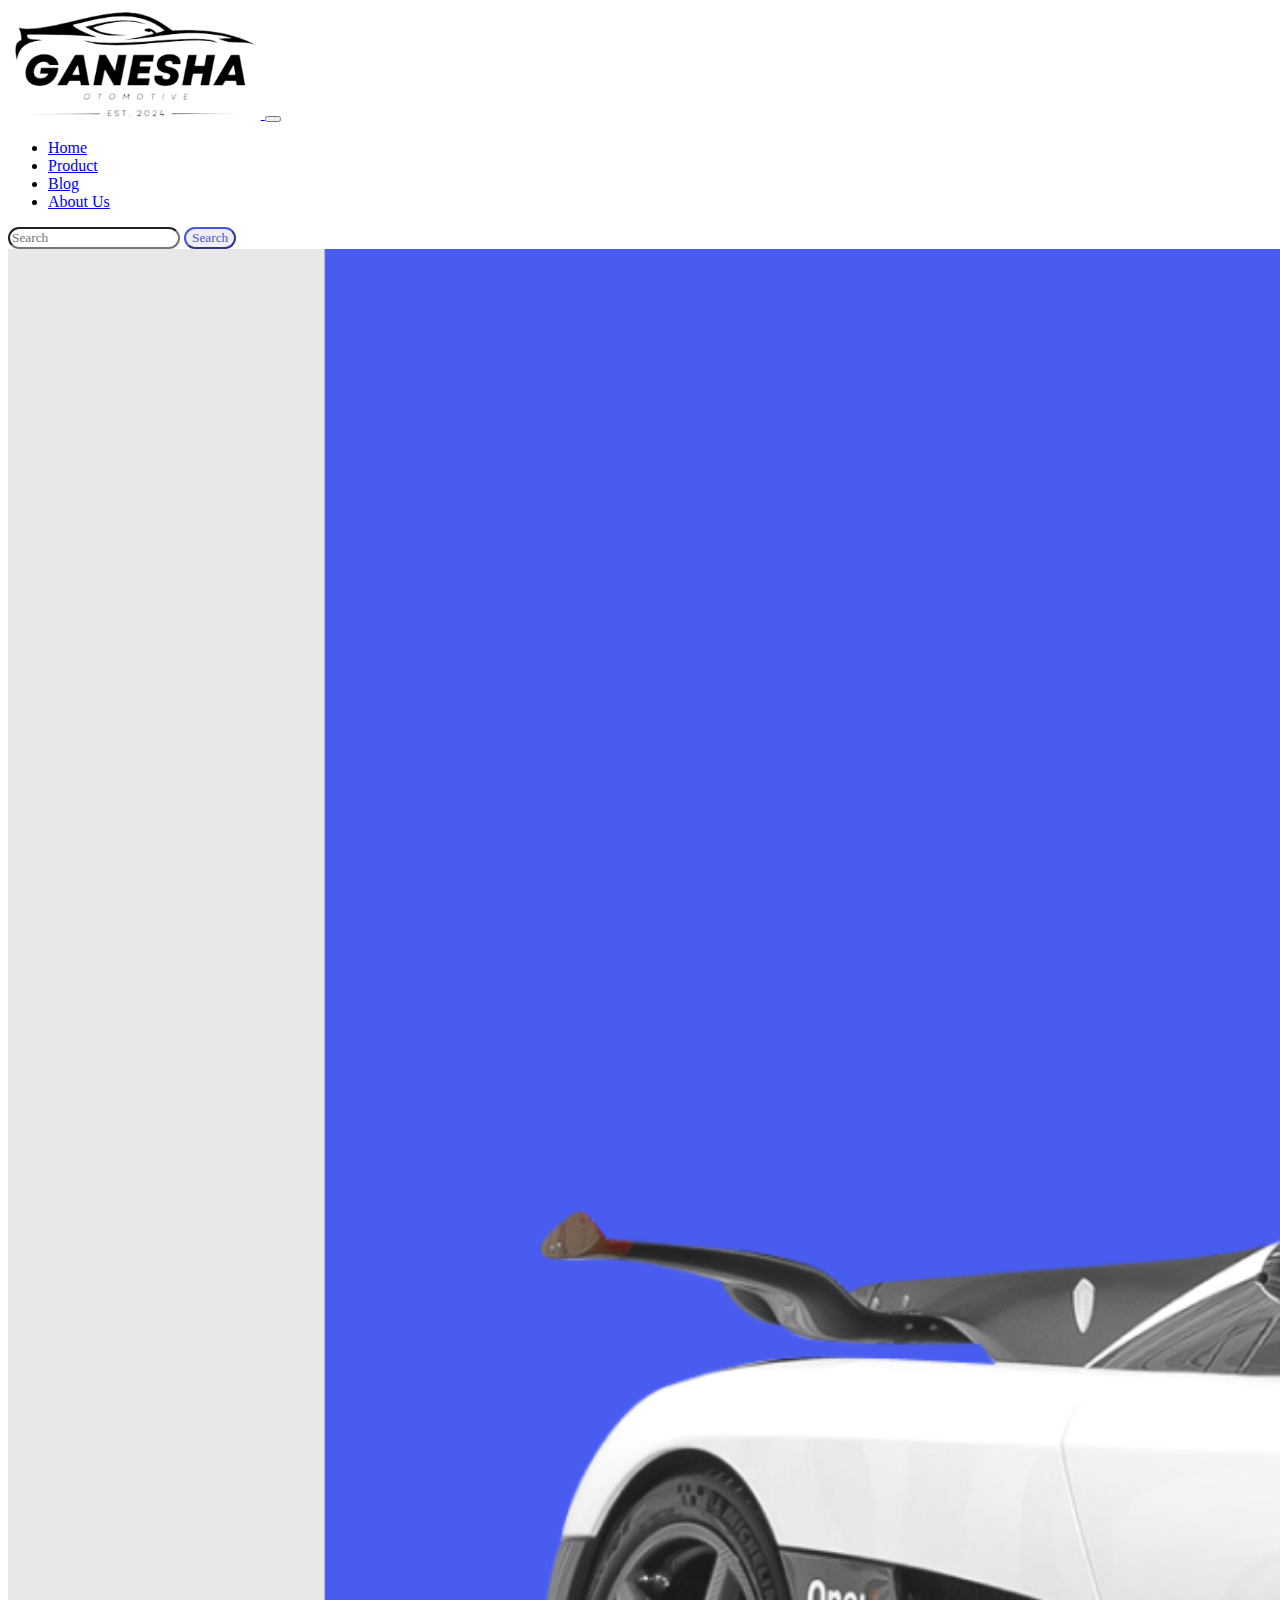
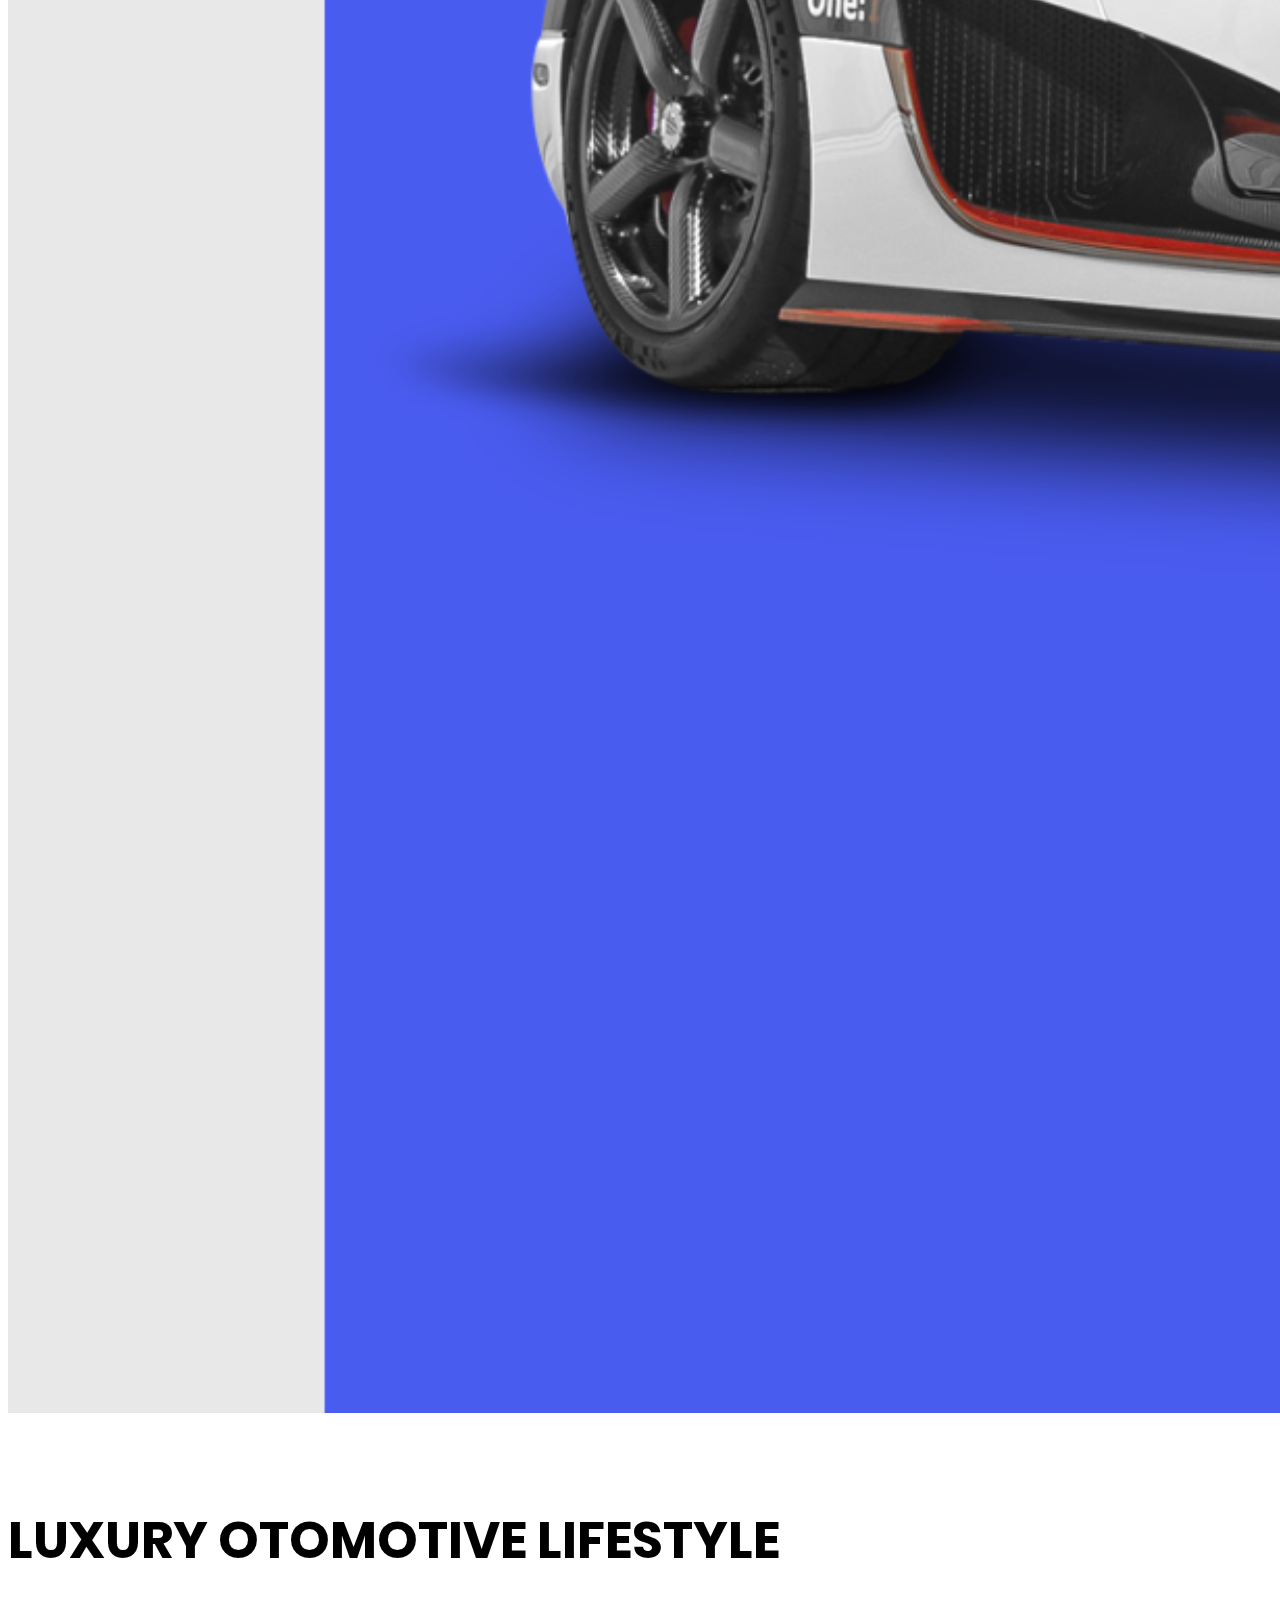
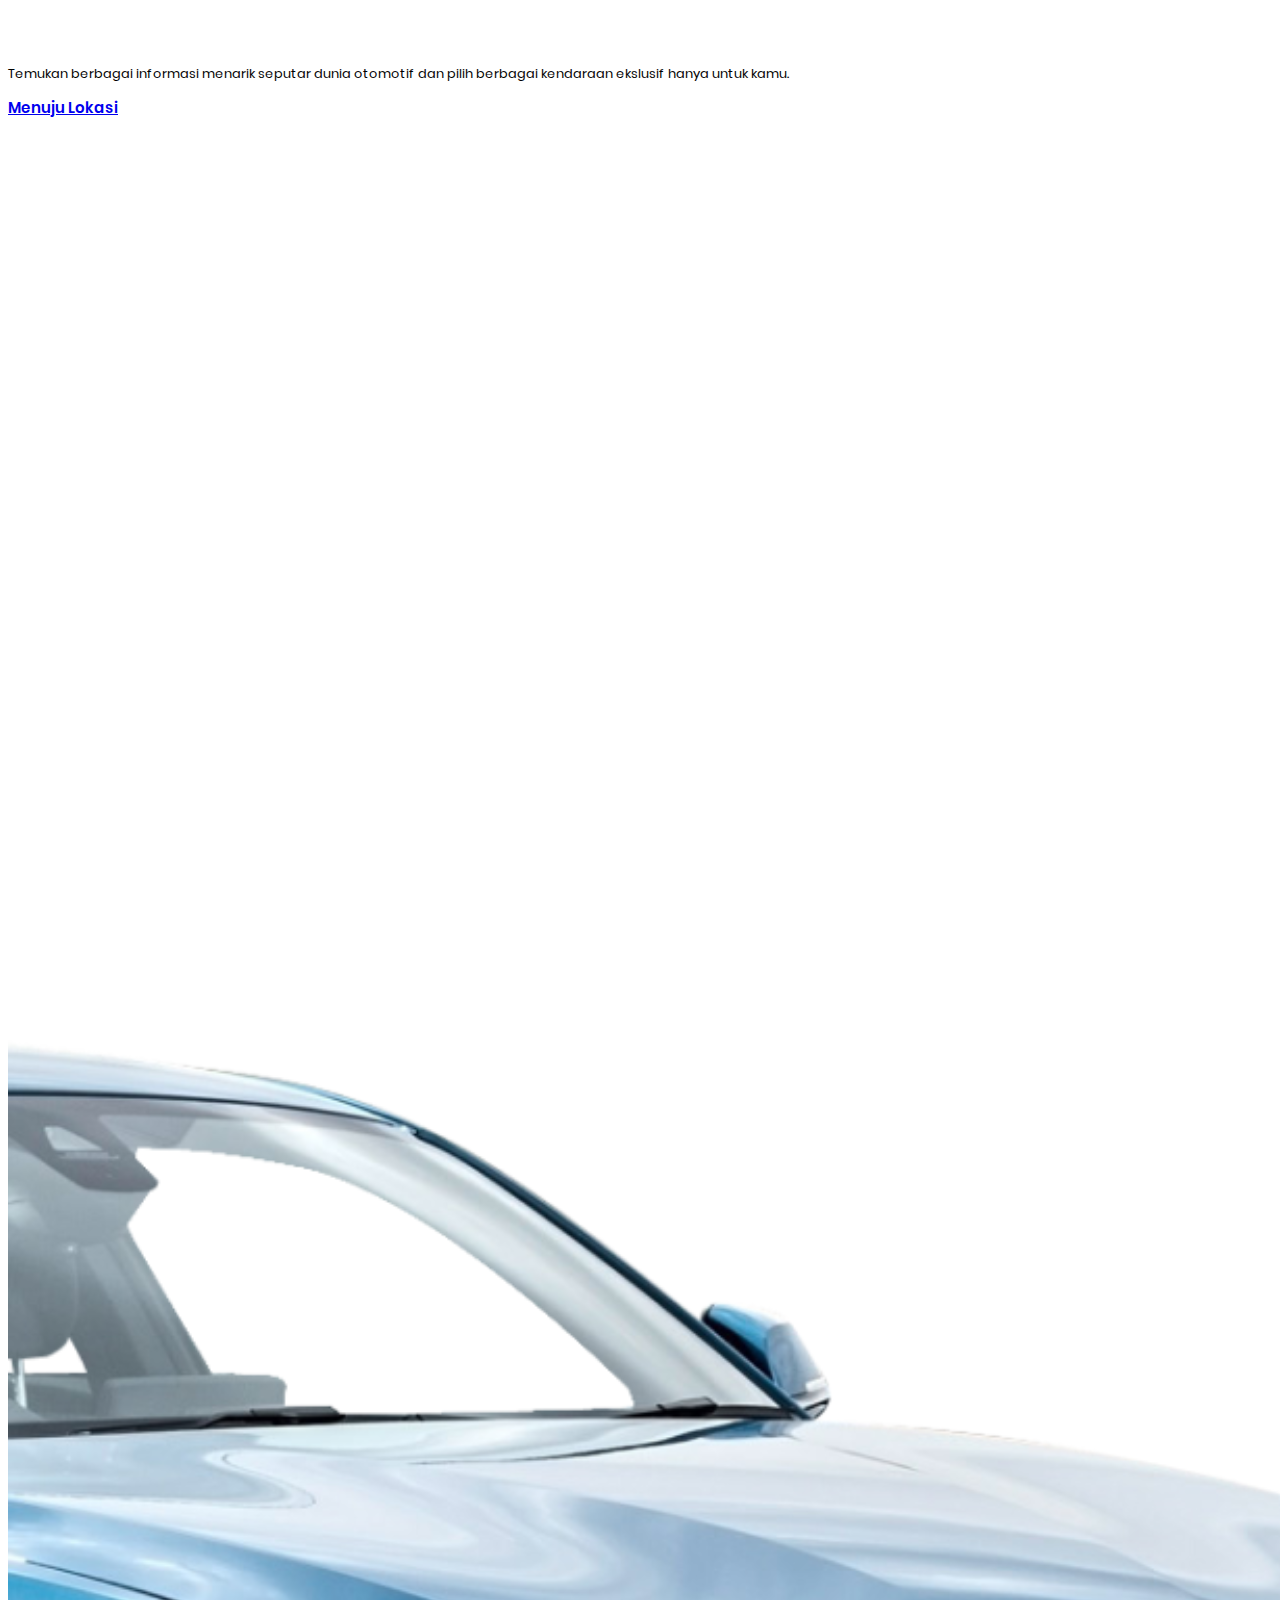
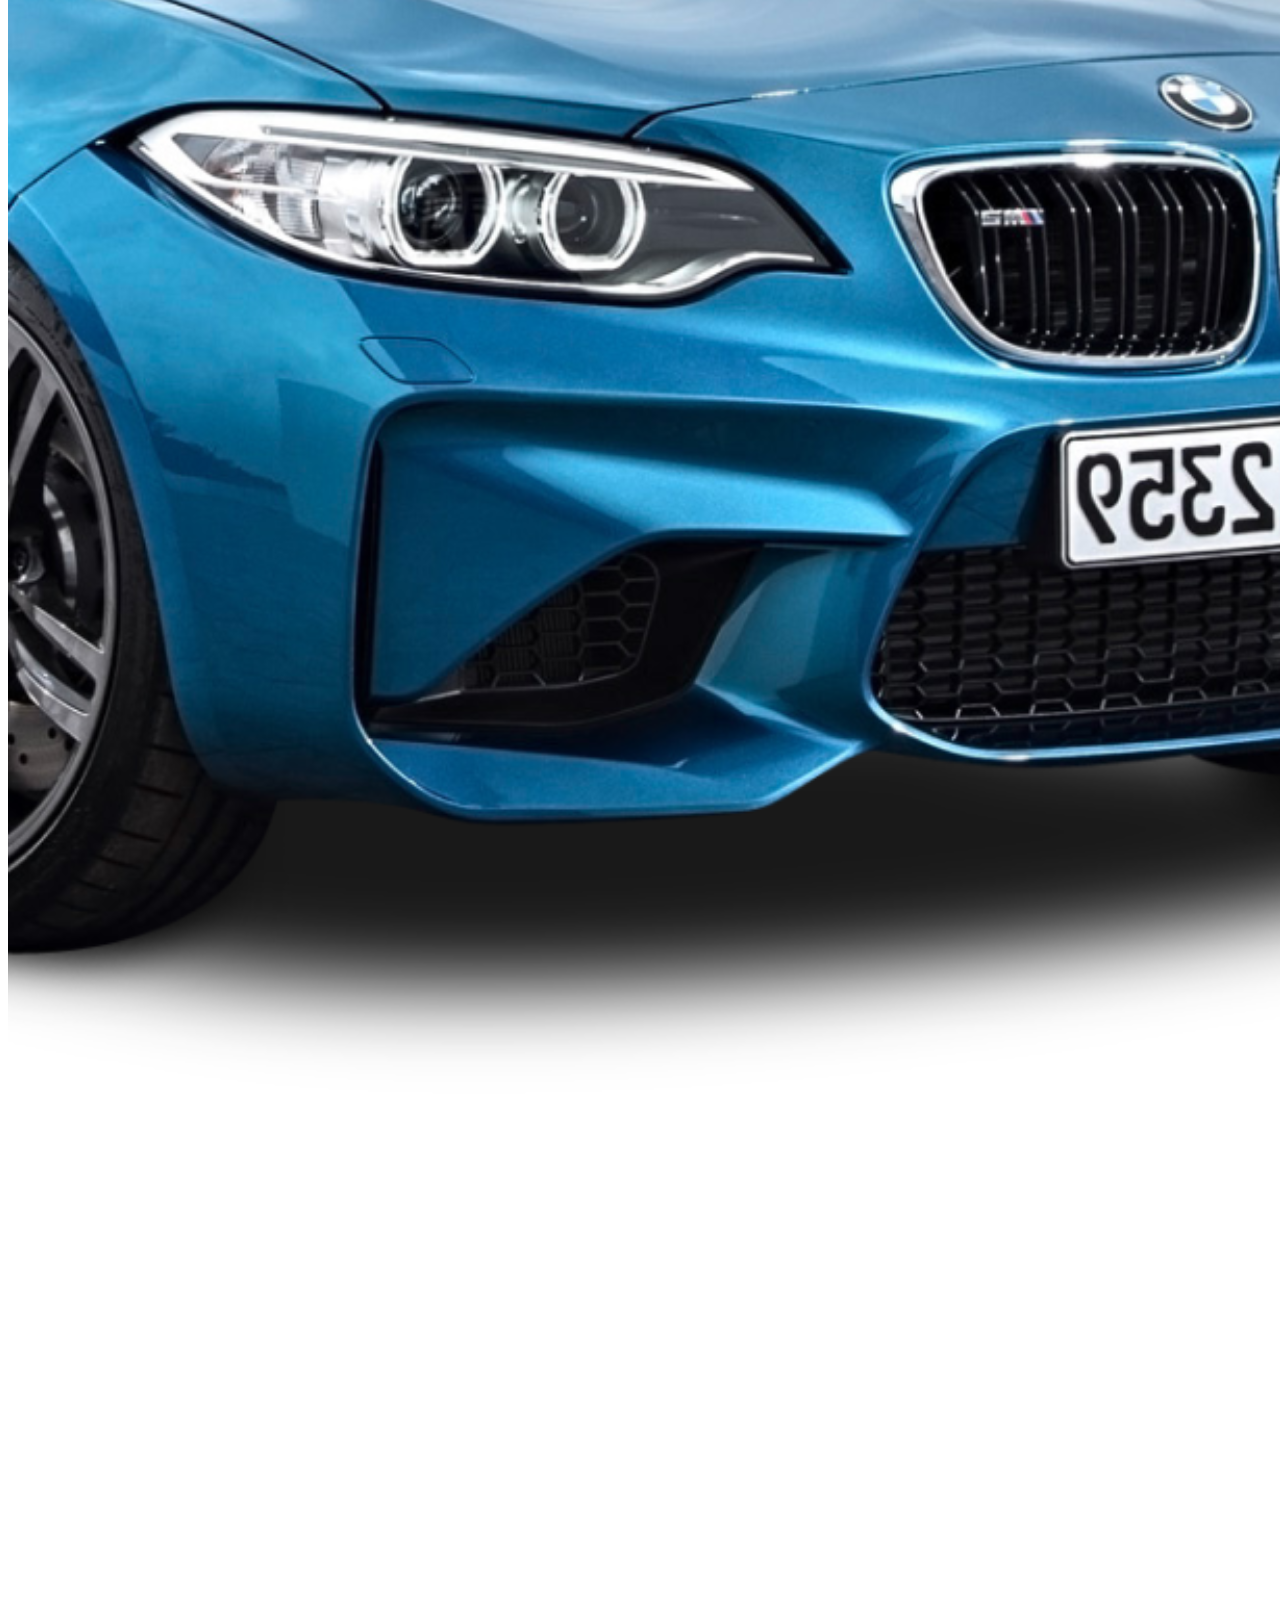
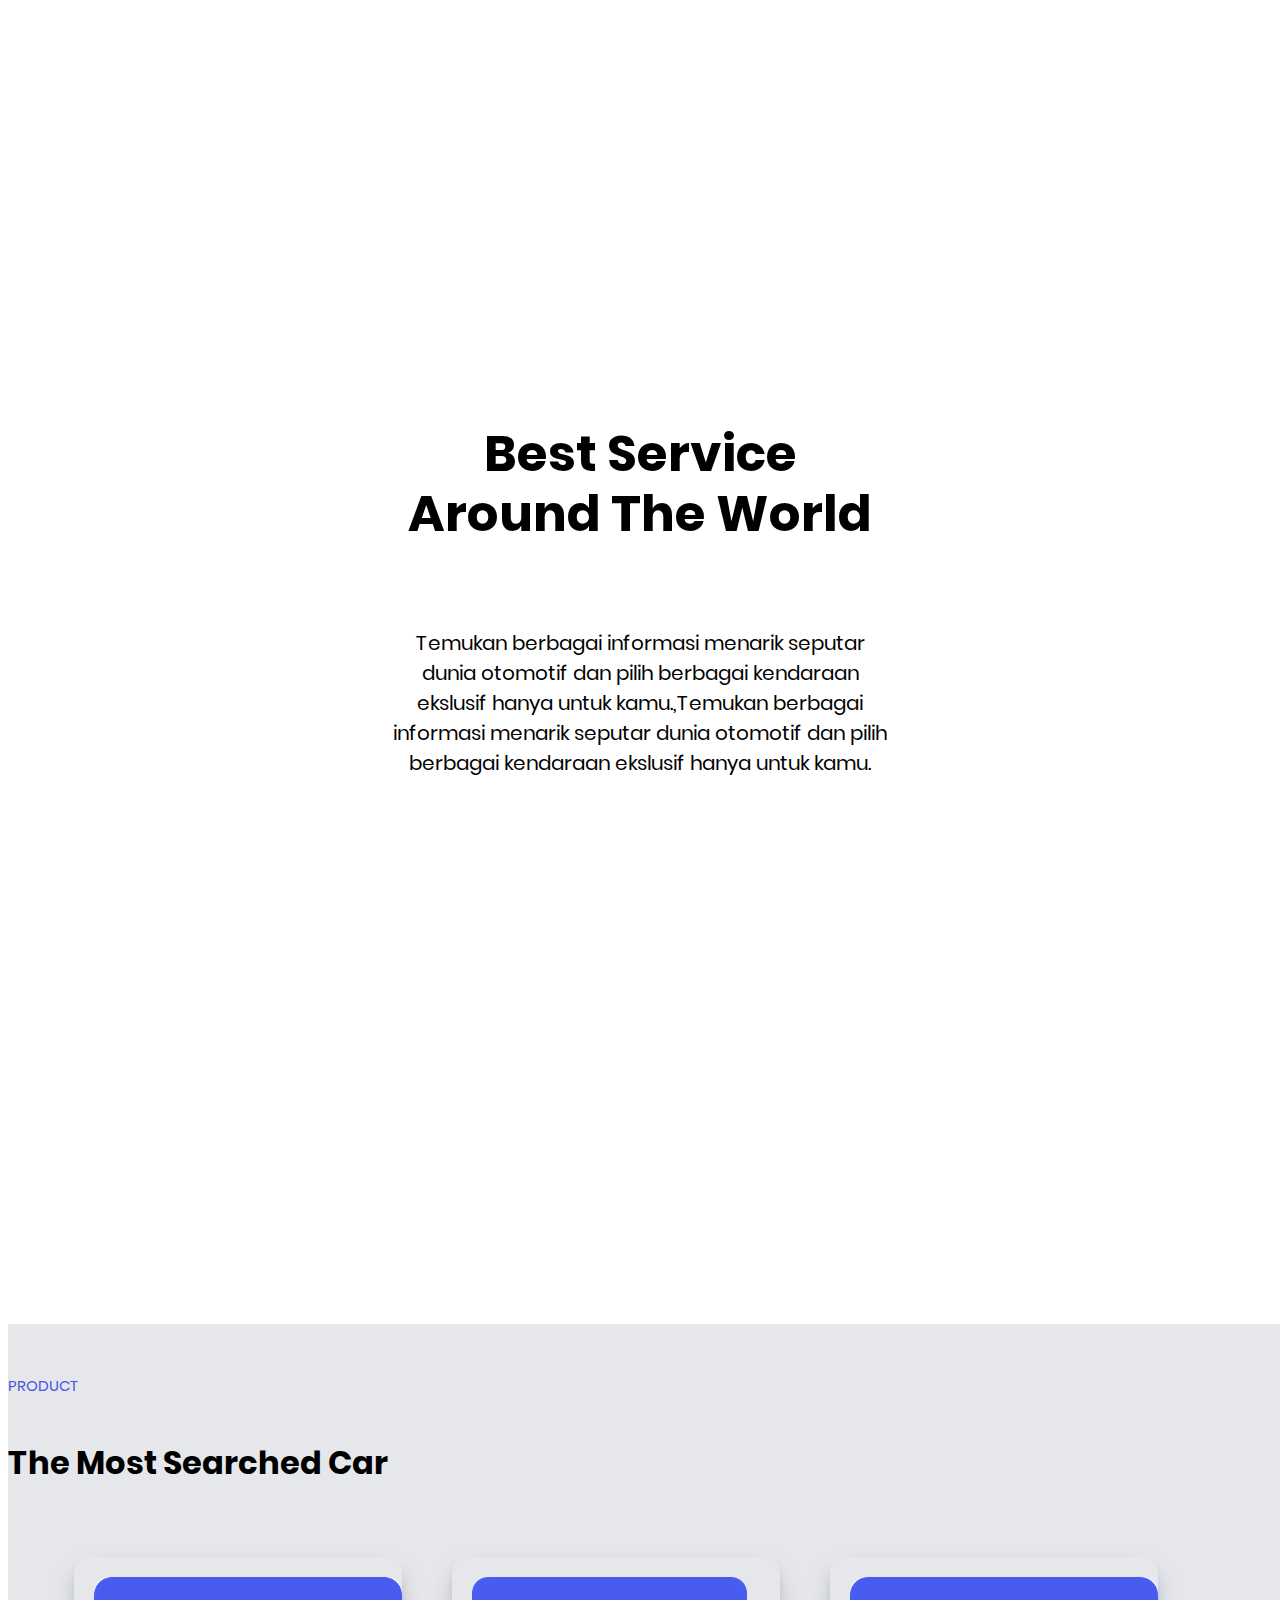
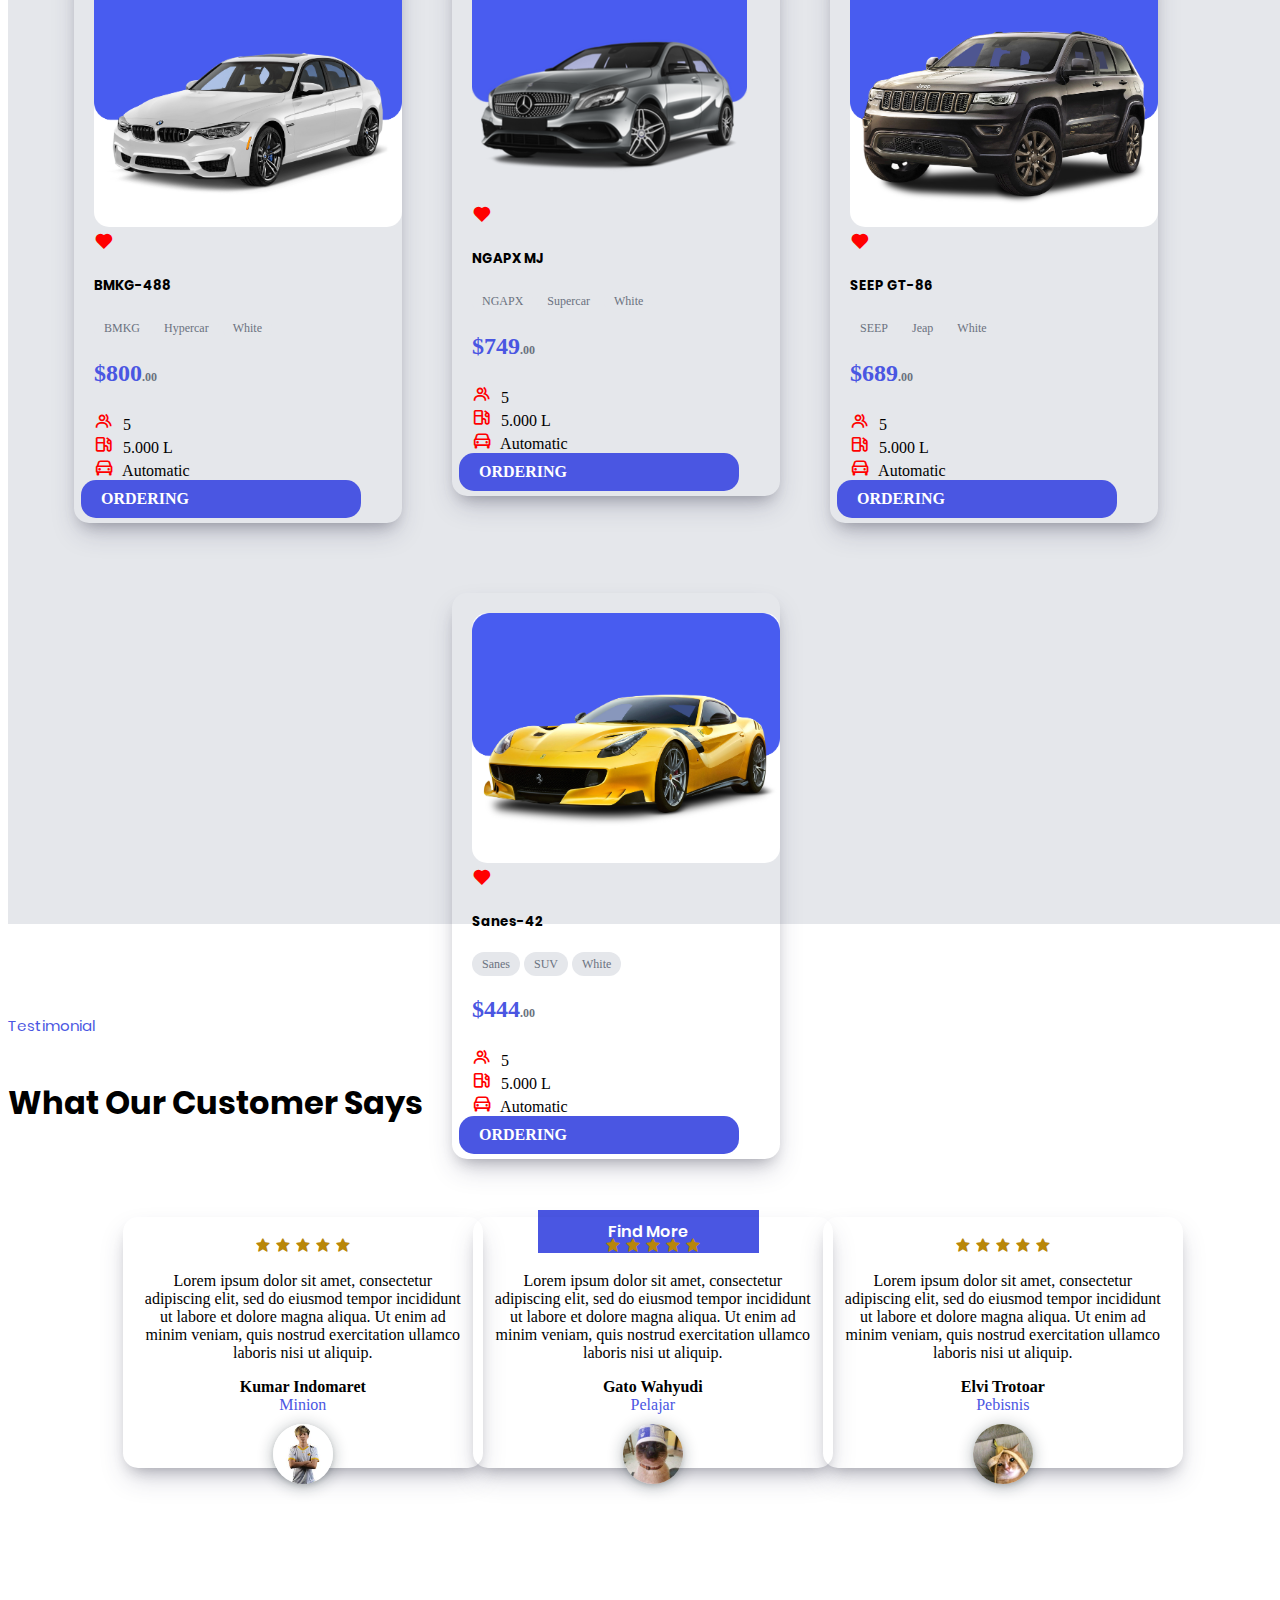
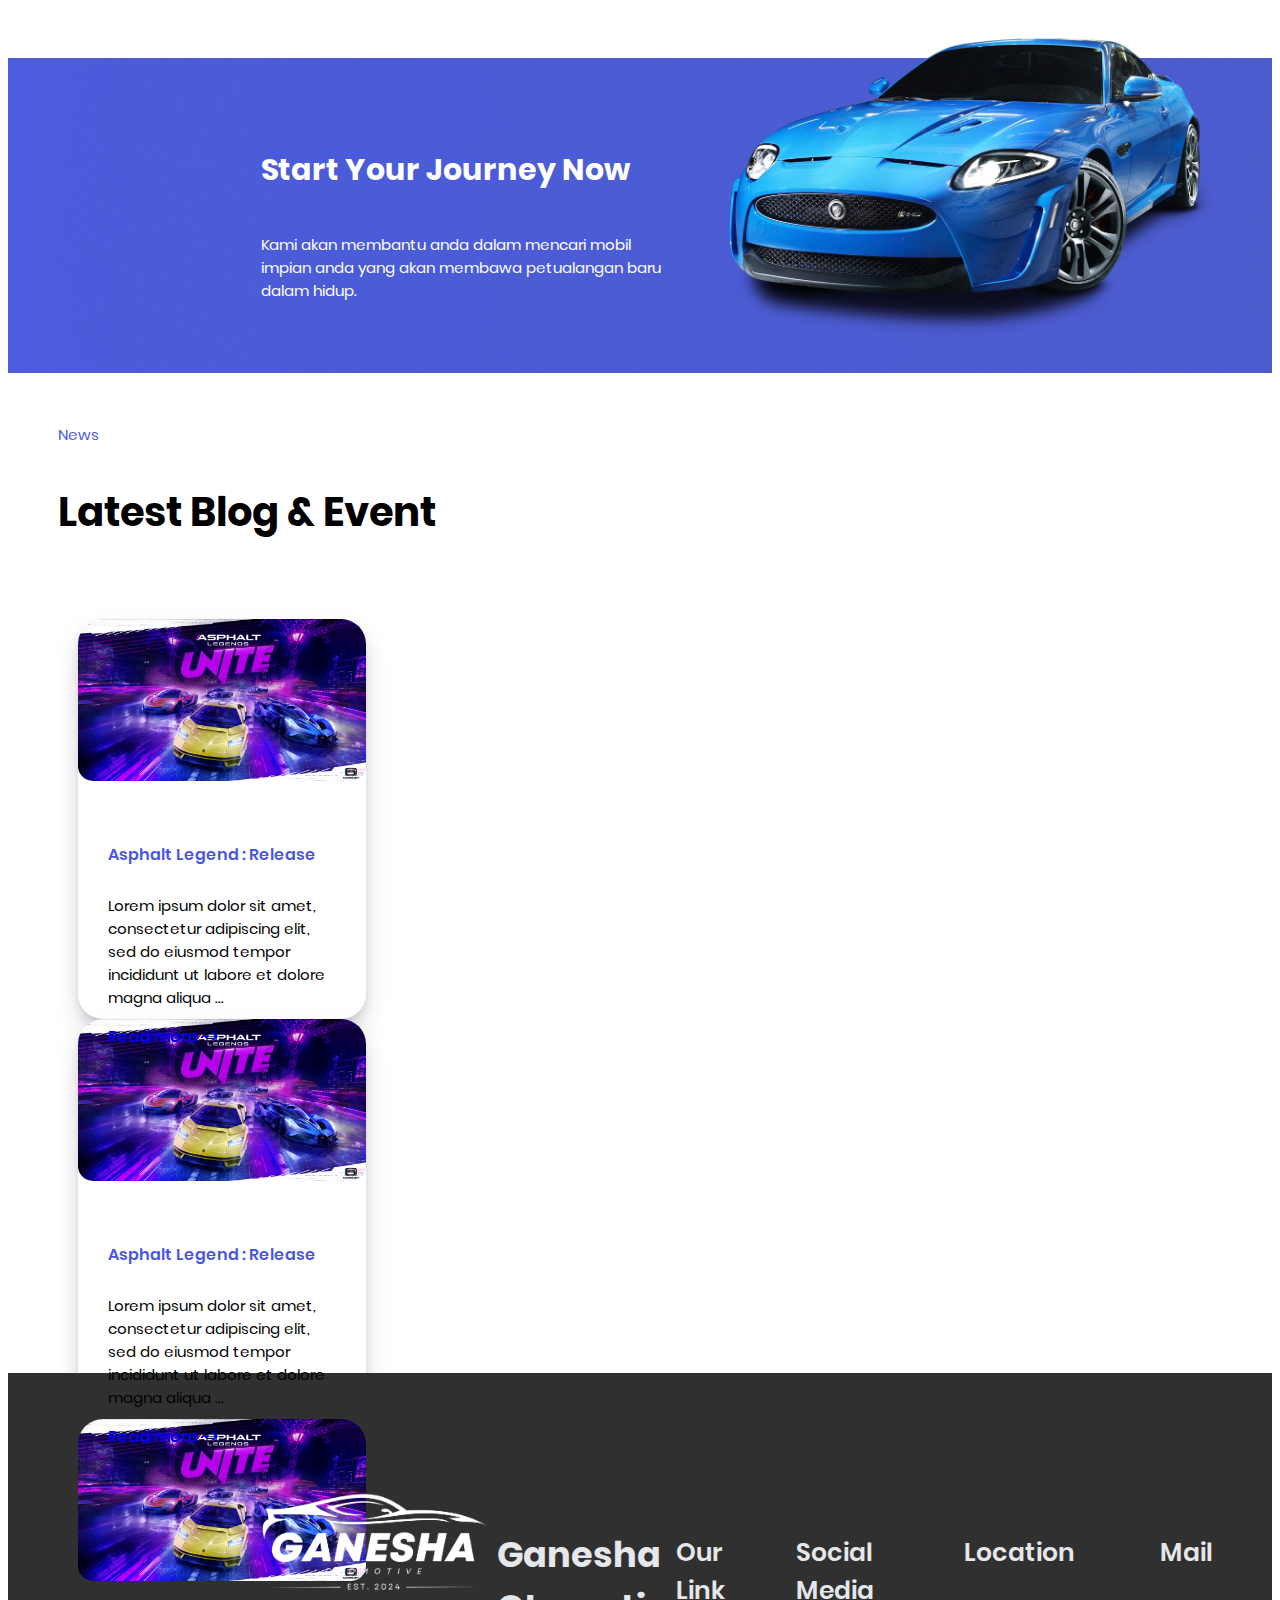
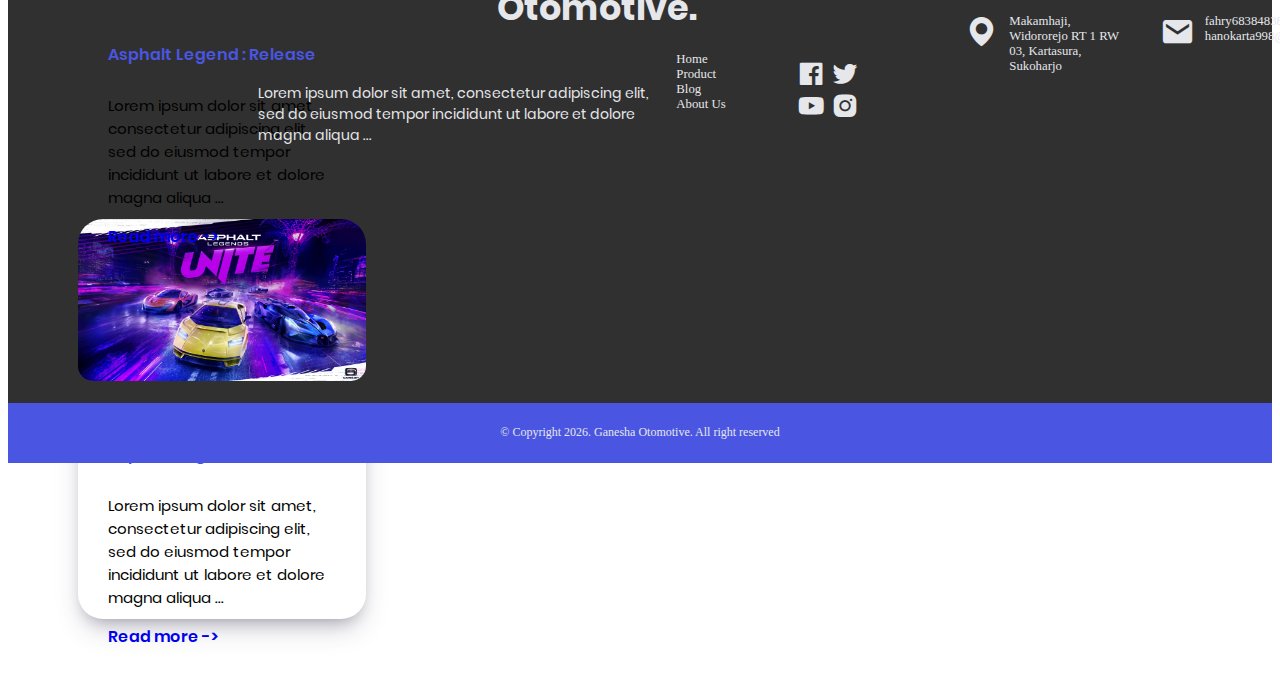
==== commit 7171f6a9: "Desain Web UAS" ====
--- a/index.html
+++ b/index.html
@@ -8,7 +8,7 @@
     <link href="https://cdn.jsdelivr.net/npm/bootstrap@5.0.2/dist/css/bootstrap.min.css" rel="stylesheet"
         integrity="sha384-EVSTQN3/azprG1Anm3QDgpJLIm9Nao0Yz1ztcQTwFspd3yD65VohhpuuCOmLASjC" crossorigin="anonymous">
     <link href='https://unpkg.com/boxicons@2.1.4/css/boxicons.min.css' rel='stylesheet'>
-    <link rel="shortcut icon" href="/UAS/Assets/favicon.ico" type="image/x-icon">
+    <link rel="shortcut icon" href="/Assets/favicon.ico" type="image/x-icon">
     <link rel="stylesheet" href="CSS/Home.css">
     <title>Ganesha</title>
 
@@ -19,8 +19,8 @@
 <body>
     <nav class="navbar navbar-expand-lg navbar-light bg-light">
         <div class="container-fluid">
-            <a class="navbar-brand" href="/UAS/index.html">
-                <img src="/UAS/Assets/Ganesha Logo.png" alt="Logo">
+            <a class="navbar-brand" href="/index.html">
+                <img src="/Assets/Ganesha Logo.png" alt="Logo">
             </a>
             <button class="navbar-toggler" type="button" data-bs-toggle="collapse" data-bs-target="#navbarTogglerDemo01"
                 aria-controls="navbarTogglerDemo01" aria-expanded="false" aria-label="Toggle navigation">
@@ -29,16 +29,16 @@
             <div class="collapse navbar-collapse" id="navbarTogglerDemo01">
                 <ul class="navbar-nav me-auto mb-2 mb-lg-0 ">
                     <li class="nav-item">
-                        <a class="nav-link active" aria-current="page" href="/UAS/index.html">Home</a>
+                        <a class="nav-link active" aria-current="page" href="/index.html">Home</a>
                     </li>
                     <li class="nav-item">
-                        <a class="nav-link" aria-current="page" href="/UAS/product.html">Product</a>
+                        <a class="nav-link" aria-current="page" href="/product.html">Product</a>
                     </li>
                     <li class="nav-item">
-                        <a class="nav-link" aria-current="page" href="/UAS/blog.html">Blog</a>
+                        <a class="nav-link" aria-current="page" href="/blog.html">Blog</a>
                     </li>
                     <li class="nav-item">
-                        <a class="nav-link" aria-current="page" href="/UAS/about.html">About Us</a>
+                        <a class="nav-link" aria-current="page" href="/about.html">About Us</a>
                     </li>
                 </ul>
                 <form class="d-flex">
@@ -51,7 +51,7 @@
 
     <header>
         <div class="card bg-grey text-black" id="home">
-            <img src="/UAS/Assets/Untitled design (8).png" class="card-img" id="home-img" alt="Landing">
+            <img src="/Assets/Untitled design (8).png" class="card-img" id="home-img" alt="Landing">
             <div class="card-img-overlay" id="home-overlay">
                 <h5 class="card-title" id="home-title">LUXURY OTOMOTIVE LIFESTYLE</h5>
                 <p class="card-text" id="home-text">Temukan berbagai informasi menarik seputar dunia otomotif dan pilih
@@ -63,7 +63,7 @@
 
     <section>
         <div class="card bg-grey text-black" id="about">
-            <img src="/UAS/Assets/Untitled design (9).png" class="card-img" alt="Landing" id="about-img">
+            <img src="/Assets/Untitled design (9).png" class="card-img" alt="Landing" id="about-img">
             <div class="card-img-overlay" id="about-overlay">
                 <h5 class="card-title" id="about-title">Best Service Around The World</h5>
                 <p class="card-text" id="about-text">Temukan berbagai informasi menarik seputar dunia otomotif dan pilih
@@ -80,7 +80,7 @@
             <div class="row row-product">
                 <div class="col-sm-2">
                     <div class="card product-card">
-                        <img src="/UAS/Assets/bmw.png" class="card-img-top product-img"
+                        <img src="/Assets/bmw.png" class="card-img-top product-img"
                             alt="...">
                         <div class="position-absolute top-0 end-0 p-2">
                             <i class='bx bxs-heart'></i>
@@ -113,7 +113,7 @@
 
                 <div class="col-sm-2">
                     <div class="card product-card">
-                        <img src="/UAS/Assets/Card-Product.png" class="card-img-top product-img"
+                        <img src="/Assets/Card-Product.png" class="card-img-top product-img"
                             alt="...">
                         <div class="position-absolute top-0 end-0 p-2">
                             <i class='bx bxs-heart'></i>
@@ -146,7 +146,7 @@
 
                 <div class="col-sm-2">
                     <div class="card product-card">
-                        <img src="/UAS/Assets/jeep.png" class="card-img-top product-img"
+                        <img src="/Assets/jeep.png" class="card-img-top product-img"
                             alt="...">
                         <div class="position-absolute top-0 end-0 p-2">
                             <i class='bx bxs-heart'></i>
@@ -179,7 +179,7 @@
 
                 <div class="col-sm-2">
                     <div class="card product-card">
-                        <img src="/UAS/Assets/ferrari.png" class="card-img-top product-img"
+                        <img src="/Assets/ferrari.png" class="card-img-top product-img"
                             alt="...">
                         <div class="position-absolute top-0 end-0 p-2">
                             <i class='bx bxs-heart'></i>
@@ -235,7 +235,7 @@
                         <div class="role-rate">
                             Minion
                         </div>
-                        <img src="/UAS/Assets/kumar.jpg" alt="">
+                        <img src="/Assets/kumar.jpg" alt="">
                     </div>
                 </div>
 
@@ -255,7 +255,7 @@
                         <div class="role-rate">
                             Pelajar
                         </div>
-                        <img src="/UAS/Assets/testi2.jpg" alt="">
+                        <img src="/Assets/testi2.jpg" alt="">
                     </div>
                 </div>
 
@@ -275,7 +275,7 @@
                     <div class="role-rate">
                         Pebisnis
                     </div>
-                    <img src="/UAS/Assets/testi3.jpg" alt="">
+                    <img src="/Assets/testi3.jpg" alt="">
                 </div>
                 </div>
             </div>
@@ -287,7 +287,7 @@
                 <p>Kami akan membantu anda dalam mencari mobil impian anda yang akan membawa petualangan baru dalam hidup.</p>
             </div>
             <div class="img-adse">
-                <img src="/UAS/Assets/mobil-biru.png" alt="" srcset="">
+                <img src="/Assets/mobil-biru.png" alt="" srcset="">
             </div>
         </div>
 
@@ -355,7 +355,7 @@
             <div class="row row-footer row-cols-0 row-cols-md-3">
                 <div class="col col-foot-brand">
                     <div class="logo-footer">
-                        <img src="/UAS/Assets/Ganesha-Logo2.png" alt="" srcset="">
+                        <img src="/Assets/Ganesha-Logo2.png" alt="" srcset="">
                         <h3>Ganesha Otomotive.</h3>
                     </div>
                     <p>Lorem ipsum dolor sit amet, consectetur adipiscing elit, sed do eiusmod tempor incididunt ut labore et dolore magna aliqua ...</p>
--- a/CSS/Home.css
+++ b/CSS/Home.css
@@ -4,17 +4,17 @@
 
 @font-face {
     font-family: 'Judul';
-    src: url(/UAS/Font/Poppins-Bold.ttf);
+    src: url(/Font/Poppins-Bold.ttf);
 }
 
 @font-face {
     font-family: 'subjudul';
-    src: url(/UAS/Font/Poppins-SemiBold.ttf);
+    src: url(/Font/Poppins-SemiBold.ttf);
 }
 
 @font-face {
     font-family: 'biasa';
-    src: url(/UAS/Font/Poppins-Regular.ttf);
+    src: url(/Font/Poppins-Regular.ttf);
 }
 
 body {
@@ -326,7 +326,7 @@
 .adse {
     width: 100%;
     height: 35vh;
-    background-image: url('/UAS/Assets/Banner-Biru.png');
+    background-image: url('/Assets/Banner-Biru.png');
     background-position: center;
     position: relative;
     display: flex;
